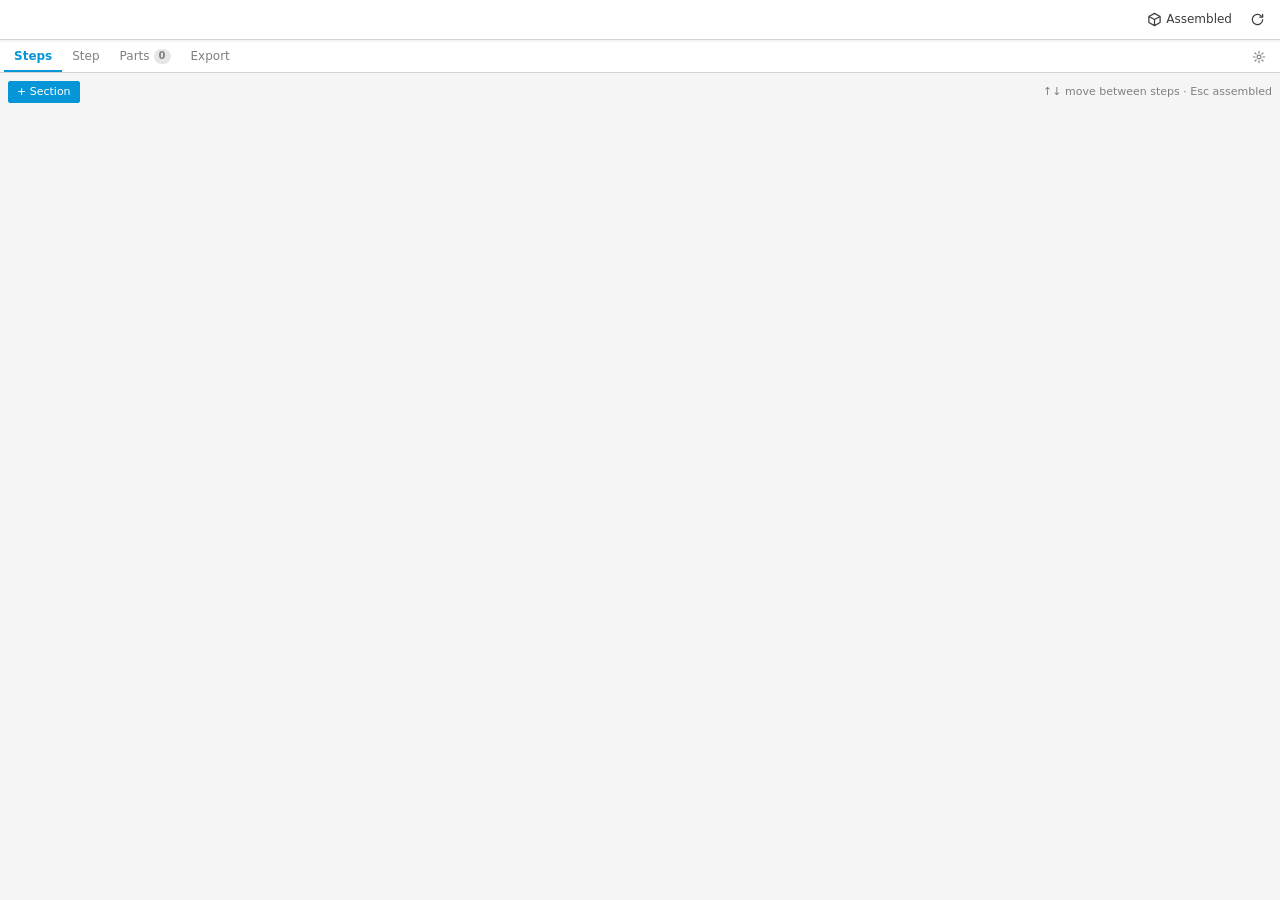
==== BuildBook/palette/index.html @ 8f027bb0 "BuildBook: split components into bodies; command fixes. Callouts: no box outline BuildBook - Split /" ====
<!DOCTYPE html>
<html lang="en">
<head>
<meta charset="utf-8">
<title>BuildBook</title>
<link rel="stylesheet" href="style.css">
</head>
<body>
  <header class="top">
    <input id="manualTitle" class="title-input" title="Manual title" spellcheck="false">
    <button id="btnAssembled" class="tb-btn" title="Leave the step view and show the model normally (Esc)">
      <svg viewBox="0 0 16 16"><path d="M8 1.5 14 4.8v6.4L8 14.5 2 11.2V4.8z M2 4.8 8 8l6-3.2 M8 8v6.5"/></svg>
      <span>Assembled</span>
    </button>
    <button id="btnRefresh" class="tb-btn icon" title="Re-read the design (after editing parts)">
      <svg viewBox="0 0 16 16"><path d="M13.5 8a5.5 5.5 0 1 1-1.6-3.9 M13.5 2.5v3h-3"/></svg>
    </button>
  </header>
  <div id="busy" class="busy"><div></div></div>

  <nav class="tabs" id="tabs">
    <button data-tab="steps" class="tab">Steps</button>
    <button data-tab="step" class="tab" id="tabStep">Step</button>
    <button data-tab="parts" class="tab">Parts <span id="unassignedCount" class="tab-count">0</span></button>
    <button data-tab="export" class="tab">Export</button>
    <button data-tab="settings" class="tab icon" title="Settings">
      <svg viewBox="0 0 16 16"><circle cx="8" cy="8" r="2.2"/><path d="M8 1.5v2 M8 12.5v2 M1.5 8h2 M12.5 8h2 M3.4 3.4l1.4 1.4 M11.2 11.2l1.4 1.4 M3.4 12.6l1.4-1.4 M11.2 4.8l1.4-1.4"/></svg>
    </button>
  </nav>

  <div id="error" class="msg error hidden"></div>
  <div id="notice" class="notice hidden" title="Click to dismiss"></div>
  <section id="warnings" class="warn hidden"></section>

  <!-- ============================================================ Steps -->
  <main class="pane" data-pane="steps">
    <div class="pane-bar">
      <button id="btnAddSection" class="btn primary small">+ Section</button>
      <span class="hint-inline">&uarr;&darr; move between steps &middot; Esc assembled</span>
    </div>
    <div id="tree"></div>
  </main>

  <!-- ============================================================ Step -->
  <main class="pane" data-pane="step">
    <div id="noStep" class="empty-state">
      <svg viewBox="0 0 16 16"><path d="M8 1.5 14 4.8v6.4L8 14.5 2 11.2V4.8z M2 4.8 8 8l6-3.2 M8 8v6.5"/></svg>
      <p>No step open.</p>
      <p class="sub">Open one from the <b>Steps</b> tab.</p>
    </div>

    <div id="stepPanel" class="hidden">
      <div class="step-head">
        <button id="btnPrevStep" class="tb-btn icon" title="Previous step (&uarr;)">
          <svg viewBox="0 0 16 16"><path d="M10 3 5 8l5 5"/></svg>
        </button>
        <div class="step-head-title">
          <div class="crumb" id="stepCrumb"></div>
          <div class="title" id="stepTitle">Step</div>
        </div>
        <span id="editBadge" class="badge hidden">Editing</span>
        <button id="btnNextStep" class="tb-btn icon" title="Next step (&darr;)">
          <svg viewBox="0 0 16 16"><path d="M6 3l5 5-5 5"/></svg>
        </button>
      </div>

      <!-- Options -->
      <section class="card">
        <div class="card-head"><h3>Step options</h3></div>
        <label class="check" title="Its parts are prepared here but installed later: in the steps after it they're treated as unassigned until a normal step includes them.">
          <input type="checkbox" id="stepPrep"> Preparation step</label>
        <div class="grid two">
          <div><label for="ctxEarlier">Earlier steps</label><select id="ctxEarlier"></select></div>
          <div><label for="ctxLater">Later steps</label><select id="ctxLater"></select></div>
        </div>
        <label for="stepDistance">Default explode distance</label>
        <div class="with-unit">
          <input id="stepDistance" title="Moves with a blank distance follow this. Leave blank to use the manual default.">
          <span class="unit" data-units></span>
        </div>
        <label for="stepRepeat">Repeat</label>
        <div class="with-unit">
          <input id="stepRepeat" type="number" min="1" max="999" step="1" value="1"
                 title="Do this step this many times (e.g. 4 for each corner). The manual says so; the section and full parts lists multiply its parts.">
          <span class="unit">times</span>
        </div>
        <label for="notes">Notes</label>
        <textarea id="notes" rows="3" placeholder="Instructions shown with this step in the manual"></textarea>
      </section>

      <!-- Explode moves -->
      <section class="card">
        <div class="card-head">
          <h3>Explode moves</h3>
          <div class="card-tools">
            <button id="btnShowAll" class="btn link hidden" title="Show the step with every move again">Show all</button>
            <button id="btnAddExplode" class="btn primary small" title="New move with the checked parts, or the Fusion selection. Goes after the move you're viewing.">+ Add move</button>
          </div>
        </div>
        <ul id="explodes" class="explodes"></ul>
        <p class="hint">Moves run top to bottom; a part in several moves continues from where it landed.
          Click a move to see the step up to it. Blank distance = step default.</p>
      </section>

      <!-- Parts -->
      <section class="card">
        <div class="card-head">
          <h3>Parts <span id="itemCount" class="count"></span></h3>
          <div class="card-tools">
            <button id="btnPick" class="btn small" title="Pick this step's parts on the full model: click selects, hover + H hides">Pick parts&hellip;</button>
            <button id="btnLines" class="btn small" title="Click trail lines to hide them">Edit lines&hellip;</button>
          </div>
        </div>
        <div class="items-head">
          <label class="check"><input type="checkbox" id="checkAll"> All</label>
          <div class="bulk">
            <button id="btnTrailOn" class="btn link" title="Trail lines on for checked parts, in every move">Lines on</button>
            <button id="btnTrailOff" class="btn link" title="Trail lines off for checked parts, in every move">Lines off</button>
            <button id="btnReset" class="btn link" title="Take checked parts out of every explode move (they stay in the step)">Unexplode</button>
            <button id="btnNoBom" class="btn link" title="Checked parts aren't counted in the section and full parts lists (e.g. brought in again from an earlier step); click again to count them">Not in BOM</button>
            <button id="btnRemove" class="btn link danger" title="Remove checked parts from this step">Remove</button>
          </div>
        </div>
        <ul id="items" class="list"></ul>
        <div class="inline-actions">
          <button id="btnAddSelected" class="btn link" title="Add the parts currently selected in the canvas or browser">+ Add current Fusion selection</button>
          <button id="btnSplit" class="btn link" title="Treat a multi-body part's bodies as separate parts (each can be in its own step, explode on its own and get its own parts-list line), or join them again. Uses the ticked parts, else the Fusion selection; every copy of that component follows.">Split / join bodies</button>
        </div>
      </section>

      <!-- View & image -->
      <section class="card">
        <div class="card-head"><h3>View &amp; image</h3></div>
        <div class="view-row">
          <div class="thumb big" id="stepThumb"></div>
          <div class="view-actions">
            <button id="btnSaveView" class="btn" title="Save the current camera as this step's view; opening the step goes there">Save view</button>
            <button id="btnGoView" class="btn" title="Go back to this step's saved view">Go to view</button>
            <button id="btnExportStep" class="btn primary" title="Save this step as a PNG in the export folder">Export PNG</button>
            <button id="btnAnnotate" class="btn" title="Draw arrows, lines, circles, boxes, text and numbered callouts on this step's picture">Annotate</button>
          </div>
        </div>
        <p class="hint" id="viewHint"></p>
      </section>

      <!-- Parts list (BOM preview) -->
      <section class="card">
        <div class="card-head"><h3>Parts list <span id="bomCount" class="count"></span></h3></div>
        <p class="hint">As the PDF lists them for this step.</p>
        <div id="stepBom"></div>
      </section>

    </div>
  </main>

  <!-- ============================================================ Parts (unassigned) -->
  <main class="pane" data-pane="parts">
    <p class="hint">Parts not in any step yet. Check some and add them to the open step.</p>
    <div class="pane-bar">
      <input id="unassignedFilter" class="grow" placeholder="Filter parts">
      <button id="btnAddChecked" class="btn primary small">+ Add to step</button>
    </div>
    <ul id="unassigned" class="list"></ul>
  </main>

  <!-- ============================================================ Export -->
  <main class="pane" data-pane="export">
    <section class="card">
      <div class="card-head"><h3>Images</h3></div>
      <p class="hint">Each step exports as <b>Section N - Step N - Step name.png</b> at its saved view
        (step numbers count within their section).</p>
      <div class="grid two">
        <div><label for="setRatio">Crop ratio</label><select id="setRatio" title="Shape of every exported image. Match viewport = what you see."></select></div>
        <div><label for="setImgW">Width (px)</label><input id="setImgW" type="number" min="200" max="8000" step="100" title="Height follows the crop ratio"></div>
      </div>
      <label class="check"><input type="checkbox" id="setTransparent"> Transparent background</label>
      <label class="check"><input type="checkbox" id="setShowFrame"> Show crop frame on screen</label>
    </section>
    <section class="card">
      <div class="card-head"><h3>Folder</h3></div>
      <div class="folder" id="exportFolder"></div>
      <div class="inline-actions">
        <button id="btnChangeFolder" class="btn link">Change&hellip;</button>
        <button id="btnOpenFolder" class="btn link">Open folder</button>
      </div>
      <label class="check"><input type="checkbox" id="setAskFolder"> Ask for a folder on every export</label>
    </section>
    <div class="actions-row">
      <button id="btnExportAll" class="btn primary" title="Save every step's image to the folder above">Export all steps</button>
      <button id="btnExportAllTo" class="btn" title="Pick a folder, then save every step's image there">Export all to&hellip;</button>
    </div>
    <section class="card">
      <div class="card-head"><h3>PDF manual</h3></div>
      <p class="hint">Cover with contents, each section's page (title, picture, parts), its steps (name, notes,
        picture, parts) and the full parts list. Section pictures: the picture button on a section's header.</p>
      <label class="check"><input type="checkbox" id="setCoverPic"> Cover picture of the whole assembly</label>
      <div class="inline-actions" id="coverActions">
        <div class="thumb big" id="coverThumb" title="Cover picture preview (updates when you save its view or annotate it)"></div>
        <button class="btn link" data-pic="pictureView" title="Save the current camera as the cover picture's view">Save view</button>
        <button class="btn link" data-pic="pictureGo" title="Show the whole assembly at the cover's view">Go to view</button>
        <button class="btn link" data-pic="annotate" title="Draw on the cover picture">Annotate</button>
        <span class="sub" id="coverInfo"></span>
      </div>
      <div class="actions-row">
        <button id="btnExportPdf" class="btn primary" title="Render every picture and write the manual as a PDF">Export PDF manual</button>
      </div>
    </section>
  </main>

  <!-- ============================================================ Settings -->
  <main class="pane" data-pane="settings">
    <section class="card">
      <div class="card-head"><h3>Step views</h3></div>
      <div class="grid two">
        <div><label for="setEarlier">Earlier steps</label><select id="setEarlier"></select></div>
        <div><label for="setLater">Later steps</label><select id="setLater"></select></div>
      </div>
      <div class="grid two">
        <div><label for="setUnassigned">Unassigned parts</label><select id="setUnassigned"></select></div>
        <div><label for="setGhost">Ghost opacity</label><input id="setGhost" type="number" min="0.05" max="0.9" step="0.05"></div>
      </div>
      <label for="setDistance">Default explode distance</label>
      <div class="with-unit"><input id="setDistance"><span class="unit" data-units></span></div>
      <label class="check"><input type="checkbox" id="setEdges"> Draw edges on exploded parts</label>
      <label class="check" title="e.g. &quot;ISO 4762 Socket Head Cap Screw M3 x 12&quot; shows as M3x12 SHCS; the full name stays underneath">
        <input type="checkbox" id="setShortHw"> Short hardware names (M3x12 SHCS)</label>
    </section>
    <section class="card">
      <div class="card-head"><h3>Trail lines</h3></div>
      <div class="grid three">
        <div><label for="setTrailColor">Colour</label><input id="setTrailColor" type="color"></div>
        <div><label for="setTrailWeight">Weight</label><input id="setTrailWeight" type="number" min="0.5" max="6" step="0.5"></div>
        <div><label for="setTrailStyle">Style</label>
          <select id="setTrailStyle">
            <option value="dashed">Dashed</option><option value="center">Center</option>
            <option value="dotted">Dotted</option><option value="solid">Solid</option>
          </select>
        </div>
      </div>
    </section>
    <section class="card">
      <div class="card-head"><h3>Manual</h3></div>
      <div class="actions-row">
        <button id="btnExportManual" class="btn" title="Save this manual (sections, steps, explodes, views, settings) to a .json file">Export manual</button>
        <button id="btnImportManual" class="btn" title="Replace this design's manual with one from a .json file, e.g. onto an older version">Import manual</button>
      </div>
      <button id="btnLeftovers" class="btn link" title="Delete stray exploded/ghost graphics left in the canvas. Never touches the model.">Remove leftover graphics</button>
    </section>
    <p class="hint footer-hint">The model never moves: exploded views are drawn on top. Click <b>Assembled</b> before editing parts.</p>
  </main>

<script src="annot_draw.js"></script>
<script src="app.js"></script>
</body>
</html>
---- BuildBook/palette/style.css ----
/* BuildBook panel, styled after Fusion's own UI: light grey panels, blue
 * accent, compact 12px controls, flat 2px corners, line icons. Follows the
 * system light/dark setting (Fusion's dark theme). */

:root {
  --bg: #f5f5f5; --surface: #ffffff; --fg: #3c3c3c; --muted: #808080;
  --line: #d4d4d4; --line-soft: #e6e6e6; --hover: #ebebeb;
  --accent: #0696d7; --accent-hover: #0580b8; --accent-soft: #e1f2fb; --on-accent: #ffffff;
  --danger: #d9463e; --ok: #3c9a2e; --warn-bg: #fff6dc; --warn-line: #e8c96a;
  --shadow: 0 1px 2px rgba(0, 0, 0, .06);
  --radius: 2px;
}
@media (prefers-color-scheme: dark) {
  :root {
    --bg: #2b2b2b; --surface: #353535; --fg: #e2e2e2; --muted: #9c9c9c;
    --line: #4a4a4a; --line-soft: #3f3f3f; --hover: #3f3f3f;
    --accent: #3aa3e3; --accent-hover: #5cb4ea; --accent-soft: #22435a; --on-accent: #ffffff;
    --danger: #ef6b64; --ok: #6cc05e; --warn-bg: #3d3520; --warn-line: #7a6326;
    --shadow: none;
  }
}

* { box-sizing: border-box; }
html, body { height: 100%; }
body {
  margin: 0; background: var(--bg); color: var(--fg);
  font: 12px/1.45 "Segoe UI", "Artifakt Element", system-ui, sans-serif;
  display: flex; flex-direction: column; overflow: hidden;
}
.hidden { display: none !important; }
svg { width: 14px; height: 14px; fill: none; stroke: currentColor; stroke-width: 1.3;
      stroke-linecap: round; stroke-linejoin: round; flex: none; }

/* ------------------------------------------------------------ controls */
label { display: block; font-size: 11px; color: var(--muted); margin: 8px 0 3px; }
label.check { display: flex; align-items: center; gap: 6px; color: var(--fg); font-size: 12px; margin: 6px 0; cursor: pointer; }
input, select, textarea {
  font: inherit; color: var(--fg); background: var(--surface);
  border: 1px solid var(--line); border-radius: var(--radius); padding: 3px 6px; min-height: 24px;
}
input:focus, select:focus, textarea:focus { outline: none; border-color: var(--accent); box-shadow: 0 0 0 1px var(--accent); }
select, textarea { width: 100%; }
input[type=number] { width: 100%; }
input[type=checkbox] { accent-color: var(--accent); margin: 0; min-height: 0; width: 13px; height: 13px; }
input[type=color] { padding: 1px; height: 24px; width: 100%; }
textarea { resize: vertical; }
.grow { flex: 1; min-width: 0; }

.btn {
  font: inherit; cursor: pointer; white-space: nowrap; min-height: 24px;
  border: 1px solid var(--line); border-radius: var(--radius); padding: 2px 10px;
  background: var(--surface); color: var(--fg);
}
.btn:hover { background: var(--hover); }
.btn.primary { background: var(--accent); border-color: var(--accent); color: var(--on-accent); }
.btn.primary:hover { background: var(--accent-hover); border-color: var(--accent-hover); }
.btn.small { min-height: 22px; padding: 1px 8px; font-size: 11px; }
.btn.link { background: none; border-color: transparent; color: var(--accent); padding: 2px 4px; }
.btn.link:hover { text-decoration: underline; background: none; }
.btn.link.danger { color: var(--danger); }
.btn:disabled { opacity: .45; cursor: default; }
.btn:disabled:hover { background: var(--surface); }
.btn.primary:disabled:hover { background: var(--accent); }

.icon-btn { background: none; border: none; color: var(--muted); padding: 2px 4px; cursor: pointer;
            border-radius: var(--radius); display: inline-flex; align-items: center; font-size: 12px; }
.icon-btn:hover { color: var(--fg); background: var(--hover); }
.icon-btn.danger:hover { color: var(--danger); }

/* ------------------------------------------------------------ header, busy, tabs */
.top { display: flex; align-items: center; gap: 4px; padding: 6px 8px; background: var(--surface);
       border-bottom: 1px solid var(--line); flex: none; }
.title-input { flex: 1; min-width: 0; font-size: 13px; font-weight: 600; border-color: transparent; background: none; }
.title-input:hover { border-color: var(--line); }
.tb-btn { display: inline-flex; align-items: center; gap: 4px; background: none; border: 1px solid transparent;
          border-radius: var(--radius); color: var(--fg); padding: 3px 6px; cursor: pointer; font: inherit; }
.tb-btn:hover { background: var(--hover); border-color: var(--line); }
.tb-btn:disabled { opacity: .35; cursor: default; }
.tb-btn:disabled:hover { background: none; border-color: transparent; }
.tb-btn svg { width: 15px; height: 15px; }

.busy { height: 2px; background: transparent; overflow: hidden; flex: none; }
.busy.on { background: var(--accent-soft); }
.busy.on div { height: 100%; width: 35%; background: var(--accent); animation: busy 1s ease-in-out infinite; }
@keyframes busy { 0% { transform: translateX(-100%); } 100% { transform: translateX(300%); } }

.tabs { display: flex; background: var(--surface); border-bottom: 1px solid var(--line); flex: none; padding: 0 4px; }
.tab { background: none; border: none; border-bottom: 2px solid transparent; color: var(--muted); font: inherit;
       padding: 6px 10px 5px; cursor: pointer; display: inline-flex; align-items: center; gap: 4px; }
.tab:hover { color: var(--fg); }
.tab.active { color: var(--accent); border-bottom-color: var(--accent); font-weight: 600; }
.tab.icon { margin-left: auto; }
.tab:disabled { opacity: .4; cursor: default; }
.tab-count, .count { background: var(--line-soft); color: var(--muted); border-radius: 8px; padding: 0 5px;
                     font-size: 10px; font-weight: 600; }
.tab.active .tab-count { background: var(--accent-soft); color: var(--accent); }

/* ------------------------------------------------------------ panes, cards */
.pane { flex: 1; overflow-y: auto; padding: 8px; display: none; }
.pane.active { display: block; }
.pane-bar { display: flex; align-items: center; gap: 6px; margin-bottom: 8px; }
.hint-inline { color: var(--muted); font-size: 11px; margin-left: auto; }
.card { background: var(--surface); border: 1px solid var(--line); border-radius: var(--radius);
        box-shadow: var(--shadow); padding: 8px 10px 10px; margin-bottom: 8px; }
.card-head { display: flex; align-items: center; justify-content: space-between; gap: 6px; margin-bottom: 4px; }
.card-head h3 { margin: 0; font-size: 11px; text-transform: uppercase; letter-spacing: .04em; color: var(--muted); font-weight: 600; }
.card-tools { display: flex; gap: 4px; align-items: center; }
.grid { display: grid; gap: 0 8px; }
.grid.two { grid-template-columns: 1fr 1fr; }
.grid.three { grid-template-columns: 1fr 1fr 1fr; }
.with-unit { display: flex; align-items: center; gap: 6px; }
.with-unit input { flex: 1; }
.unit { color: var(--muted); font-size: 11px; }
.hint { color: var(--muted); font-size: 11px; margin: 6px 0 0; }
.footer-hint { text-align: center; margin: 12px 0 4px; }
.actions-row { display: flex; gap: 6px; flex-wrap: wrap; margin: 6px 0; }
.inline-actions { display: flex; gap: 4px; margin: 2px 0 2px -4px; }
.folder { font-size: 11px; background: var(--bg); border: 1px solid var(--line); border-radius: var(--radius);
          padding: 3px 6px; overflow: hidden; text-overflow: ellipsis; white-space: nowrap; direction: rtl; text-align: left; }
.msg { padding: 16px 8px; color: var(--muted); text-align: center; }
.msg.error { color: var(--danger); }
.notice { margin: 6px 8px 0; background: var(--accent-soft); border-left: 3px solid var(--accent);
          padding: 5px 8px; font-size: 11px; cursor: pointer; word-break: break-word; flex: none; }
.warn { margin: 6px 8px 0; background: var(--warn-bg); border-left: 3px solid var(--warn-line);
        padding: 5px 8px; font-size: 11px; flex: none; }
.warn ul { margin: 2px 0 0; padding-left: 16px; }
.empty-state { text-align: center; color: var(--muted); padding: 40px 12px; }
.empty-state svg { width: 32px; height: 32px; stroke-width: 1; }
.empty-state p { margin: 6px 0 0; }
.sub { color: var(--muted); font-size: 11px; }
.badge { background: var(--accent-soft); color: var(--accent); border-radius: 8px; padding: 0 6px; font-size: 10px; font-weight: 600; }

/* ------------------------------------------------------------ steps tree */
.section { background: var(--surface); border: 1px solid var(--line); border-radius: var(--radius);
           box-shadow: var(--shadow); margin-bottom: 8px; }
.section-head { display: flex; align-items: center; gap: 4px; padding: 5px 6px; border-bottom: 1px solid var(--line-soft); }
.section.collapsed .section-head { border-bottom: none; }
.section-head .chev { color: var(--muted); cursor: pointer; }
.section-head .chev svg { width: 12px; height: 12px; transition: transform .1s; }
.section.collapsed .chev svg { transform: rotate(-90deg); }
.section-head .name { font-weight: 600; flex: 1; min-width: 0; overflow: hidden; text-overflow: ellipsis; white-space: nowrap; cursor: default; }
.progress { display: flex; gap: 6px; color: var(--muted); font-size: 10px; white-space: nowrap; }
.progress span { display: inline-flex; align-items: center; gap: 2px; }
.progress .done { color: var(--ok); }
.progress svg { width: 11px; height: 11px; }
.steps { padding: 2px 0 2px 16px; }   /* steps sit in under their section */
.section.collapsed .steps { display: none; }
.step { display: flex; align-items: center; gap: 6px; padding: 3px 6px 3px 2px; cursor: pointer; border-left: 3px solid transparent; }
.step:hover { background: var(--hover); }
.step.active { background: var(--accent-soft); border-left-color: var(--accent); }
.step .grip { color: var(--muted); cursor: grab; user-select: none; font-size: 10px; letter-spacing: -2px; padding: 0 2px; opacity: 0; }
.step:hover .grip { opacity: .7; }
.thumb { width: 44px; height: 28px; border: 1px solid var(--line); border-radius: var(--radius); background: var(--bg) center / cover no-repeat;
         display: flex; align-items: center; justify-content: center; color: var(--muted); font-size: 10px; flex: none; }
.thumb.big { width: 128px; height: 80px; font-size: 11px; }
.step .num { color: var(--muted); font-variant-numeric: tabular-nums; font-size: 11px; width: 16px; text-align: right; }
.step .name { flex: 1; min-width: 0; overflow: hidden; text-overflow: ellipsis; white-space: nowrap; }
.step .meta { color: var(--muted); font-size: 11px; }
.status-icons { display: inline-flex; gap: 3px; color: var(--muted); }
.status-icons .off { opacity: .3; }
.status-icons .on { color: var(--accent); }
.status-icons .ok { color: var(--ok); }
.prep-tag { font-size: 9px; color: var(--accent); border: 1px solid var(--accent); border-radius: 6px; padding: 0 4px; text-transform: uppercase; }
.tools { display: none; gap: 0; }
.section-head:hover .tools, .step:hover .tools { display: flex; }
.tools button { background: none; border: none; color: var(--muted); padding: 0 3px; font-size: 11px; cursor: pointer; }
.tools button:hover { color: var(--fg); }
.tools button.danger:hover { color: var(--danger); }
.empty { color: var(--muted); font-size: 11px; padding: 6px 10px; }
.rename { width: 100%; }

/* ------------------------------------------------------------ step head */
.step-head { display: flex; align-items: center; gap: 4px; margin-bottom: 8px; }
.step-head-title { flex: 1; min-width: 0; text-align: center; }
.step-head .crumb { color: var(--muted); font-size: 10px; text-transform: uppercase; letter-spacing: .04em; }
.step-head .title { font-weight: 600; font-size: 13px; overflow: hidden; text-overflow: ellipsis; white-space: nowrap; }

/* ------------------------------------------------------------ lists (parts, unassigned) */
.items-head { display: flex; justify-content: space-between; align-items: center; margin: 2px 0 4px; }
.bulk { display: flex; }
ul.list { list-style: none; margin: 0 0 4px; padding: 0; border: 1px solid var(--line-soft); border-radius: var(--radius);
          max-height: 340px; overflow-y: auto; background: var(--surface); }
ul.list:empty::after { content: "Nothing here yet"; display: block; color: var(--muted); font-size: 11px; padding: 8px; text-align: center; }
ul.list li { display: flex; align-items: center; gap: 8px; padding: 3px 8px; border-bottom: 1px solid var(--line-soft); }
ul.list li:last-child { border-bottom: none; }
ul.list li:hover { background: var(--hover); }
ul.list li .name { flex: 1; min-width: 0; cursor: pointer; }
ul.list li .name div { overflow: hidden; text-overflow: ellipsis; white-space: nowrap; }
ul.list li.missing .name { color: var(--danger); text-decoration: line-through; }
.in-moves { font-size: 10px; color: var(--muted); white-space: nowrap; }
.anchor-btn.on { color: var(--accent); }

/* ------------------------------------------------------------ explode moves */
ul.explodes { list-style: none; margin: 0; padding: 0; }
ul.explodes li.empty { padding: 8px 2px; }
li.ex { border: 1px solid transparent; border-radius: var(--radius); }
li.ex.active { background: var(--accent-soft); border-color: var(--accent); }
li.ex.dragging { opacity: .35; }
.ex-row { display: flex; align-items: center; gap: 4px; padding: 2px; }
.ex-row:hover { background: var(--hover); }
li.ex.active .ex-row:hover { background: transparent; }
.ex-row .grip { color: var(--muted); cursor: grab; user-select: none; font-size: 10px; letter-spacing: -2px; opacity: .4; }
.ex-row:hover .grip { opacity: 1; }
.ex-row .num { color: var(--muted); font-size: 11px; width: 14px; text-align: right; font-variant-numeric: tabular-nums; }
.ex-row .name { flex: 1; min-width: 0; overflow: hidden; text-overflow: ellipsis; white-space: nowrap; cursor: pointer; }
.ex-row select.ex-axis { width: 60px; padding: 1px 3px; min-height: 22px; font-size: 11px; }
.dist-input { width: 56px; text-align: right; padding: 1px 5px; min-height: 22px; font-variant-numeric: tabular-nums; }
.dist-input.own { font-weight: 600; color: var(--accent); border-color: var(--accent); }
.trail-toggle { background: transparent; border: 1px solid var(--line); color: var(--muted); padding: 2px 4px;
                line-height: 0; border-radius: var(--radius); cursor: pointer; }
.trail-toggle svg { width: 20px; height: 9px; }
.trail-toggle.on { color: var(--accent); border-color: var(--accent); }
.trail-toggle.partial { color: var(--accent); border-style: dashed; opacity: .75; }
.ex-parts { margin: 0 0 4px 30px; border-left: 2px solid var(--line); padding-left: 8px; }
.ex-part { display: flex; align-items: center; gap: 6px; padding: 2px 0; }
.ex-part .mdir { flex: 1; font-size: 11px; overflow: hidden; text-overflow: ellipsis; white-space: nowrap; cursor: pointer; }
.ex-part select { width: auto; font-size: 11px; padding: 1px 4px; min-height: 22px; }
.ex-part.missing .mdir { color: var(--danger); text-decoration: line-through; }

/* ------------------------------------------------------------ view & image */
.view-row { display: flex; gap: 10px; align-items: flex-start; }
.view-actions { display: flex; flex-direction: column; gap: 4px; flex: 1; }
.view-actions .btn { width: 100%; }

/* ------------------------------------------------------------ drag */
body.is-dragging, body.is-dragging * { cursor: grabbing !important; user-select: none; }
.drop-line { position: absolute; height: 2px; background: var(--accent); pointer-events: none; display: none; z-index: 10; }

/* Section picture row (section header's picture button) */
.sec-picture { display: flex; align-items: center; gap: 4px; padding: 3px 8px 3px 8px; border-bottom: 1px solid var(--line-soft); font-size: 11px; color: var(--muted); }
.sec-picture svg { width: 13px; height: 13px; }
.sec-picture .spacer { flex: 1; }
.sec-picture { white-space: nowrap; }
.section-head .tools button.on { color: var(--accent); }

/* Step tab: parts list preview */
.bom-table { width: 100%; border-collapse: collapse; font-size: 12px; }
.bom-table th { text-align: left; font-size: 10px; color: var(--muted); font-weight: 600; padding: 3px 6px;
                background: var(--bg); border-bottom: 1px solid var(--line); }
.bom-table td { padding: 3px 6px; border-bottom: 1px solid var(--line-soft); }
.bom-table tr:nth-child(even) td { background: var(--bg); }
.bom-table .q { text-align: right; width: 38px; font-variant-numeric: tabular-nums; font-weight: 600; }
.bom-table tr.missing td { color: var(--danger); }

/* Parts not counted in the BOM (brought in again from another step) */
.nobom-tag { font-size: 9px; text-transform: uppercase; letter-spacing: .03em; color: var(--muted);
             border: 1px solid var(--line); border-radius: 8px; padding: 0 5px; margin-left: 4px; white-space: nowrap; }
#items li.no-bom .name > div:first-child { color: var(--muted); }
.bom-table tr.elsewhere td { color: var(--muted); }
.bom-table tr.hw-head td { background: none; color: var(--accent); font-size: 10px; font-weight: 600;
                           text-transform: uppercase; letter-spacing: .04em; padding-top: 8px; }
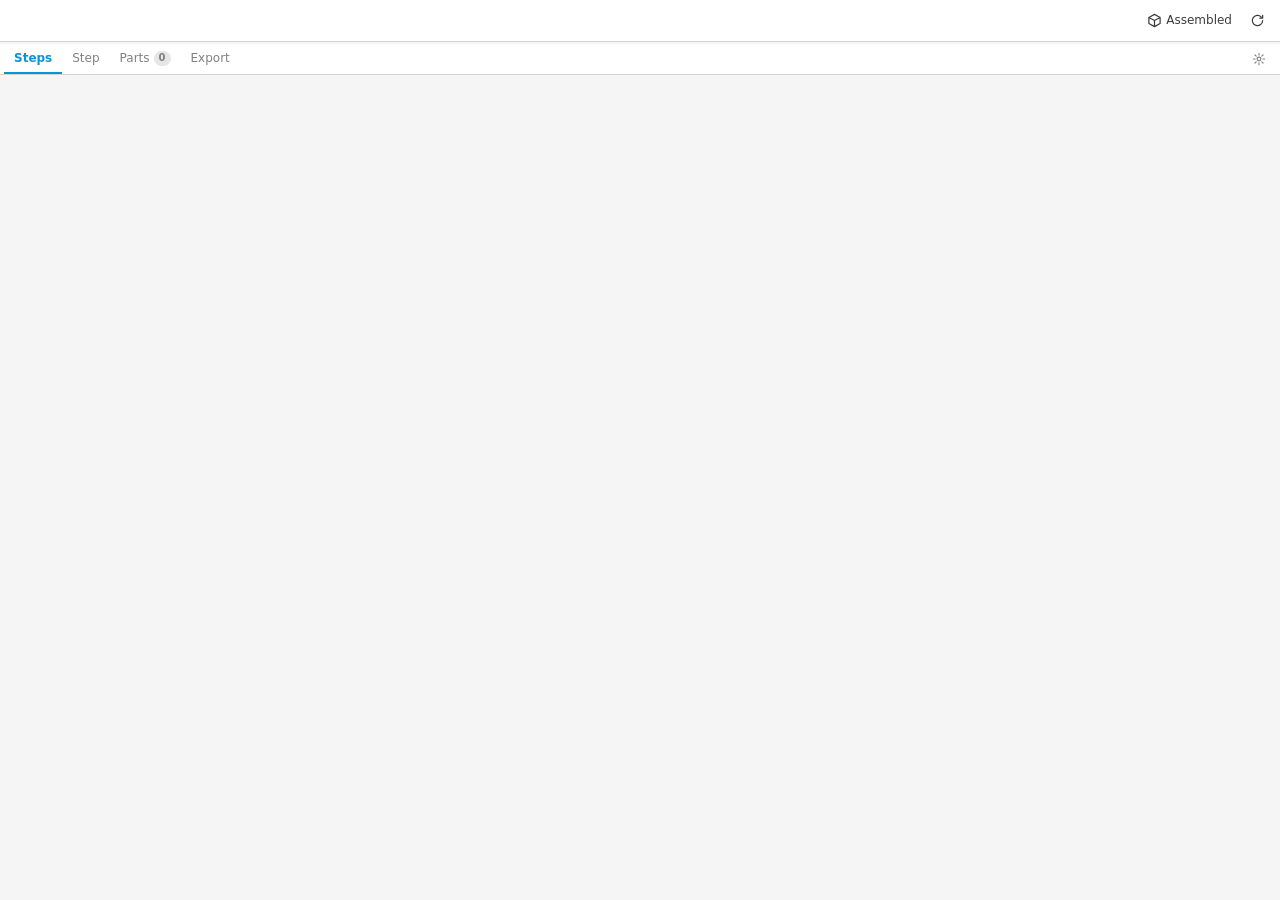
==== commit 96e10492: "BuildBook: part pictures, assembly picking, quieter UI - Part thumbnails in the parts lists (drawn f" ====
--- a/BuildBook/palette/index.html
+++ b/BuildBook/palette/index.html
@@ -1,255 +1,266 @@
-<!DOCTYPE html>
-<html lang="en">
-<head>
-<meta charset="utf-8">
-<title>BuildBook</title>
-<link rel="stylesheet" href="style.css">
-</head>
-<body>
-  <header class="top">
-    <input id="manualTitle" class="title-input" title="Manual title" spellcheck="false">
-    <button id="btnAssembled" class="tb-btn" title="Leave the step view and show the model normally (Esc)">
-      <svg viewBox="0 0 16 16"><path d="M8 1.5 14 4.8v6.4L8 14.5 2 11.2V4.8z M2 4.8 8 8l6-3.2 M8 8v6.5"/></svg>
-      <span>Assembled</span>
-    </button>
-    <button id="btnRefresh" class="tb-btn icon" title="Re-read the design (after editing parts)">
-      <svg viewBox="0 0 16 16"><path d="M13.5 8a5.5 5.5 0 1 1-1.6-3.9 M13.5 2.5v3h-3"/></svg>
-    </button>
-  </header>
-  <div id="busy" class="busy"><div></div></div>
-
-  <nav class="tabs" id="tabs">
-    <button data-tab="steps" class="tab">Steps</button>
-    <button data-tab="step" class="tab" id="tabStep">Step</button>
-    <button data-tab="parts" class="tab">Parts <span id="unassignedCount" class="tab-count">0</span></button>
-    <button data-tab="export" class="tab">Export</button>
-    <button data-tab="settings" class="tab icon" title="Settings">
-      <svg viewBox="0 0 16 16"><circle cx="8" cy="8" r="2.2"/><path d="M8 1.5v2 M8 12.5v2 M1.5 8h2 M12.5 8h2 M3.4 3.4l1.4 1.4 M11.2 11.2l1.4 1.4 M3.4 12.6l1.4-1.4 M11.2 4.8l1.4-1.4"/></svg>
-    </button>
-  </nav>
-
-  <div id="error" class="msg error hidden"></div>
-  <div id="notice" class="notice hidden" title="Click to dismiss"></div>
-  <section id="warnings" class="warn hidden"></section>
-
-  <!-- ============================================================ Steps -->
-  <main class="pane" data-pane="steps">
-    <div class="pane-bar">
-      <button id="btnAddSection" class="btn primary small">+ Section</button>
-      <span class="hint-inline">&uarr;&darr; move between steps &middot; Esc assembled</span>
-    </div>
-    <div id="tree"></div>
-  </main>
-
-  <!-- ============================================================ Step -->
-  <main class="pane" data-pane="step">
-    <div id="noStep" class="empty-state">
-      <svg viewBox="0 0 16 16"><path d="M8 1.5 14 4.8v6.4L8 14.5 2 11.2V4.8z M2 4.8 8 8l6-3.2 M8 8v6.5"/></svg>
-      <p>No step open.</p>
-      <p class="sub">Open one from the <b>Steps</b> tab.</p>
-    </div>
-
-    <div id="stepPanel" class="hidden">
-      <div class="step-head">
-        <button id="btnPrevStep" class="tb-btn icon" title="Previous step (&uarr;)">
-          <svg viewBox="0 0 16 16"><path d="M10 3 5 8l5 5"/></svg>
-        </button>
-        <div class="step-head-title">
-          <div class="crumb" id="stepCrumb"></div>
-          <div class="title" id="stepTitle">Step</div>
-        </div>
-        <span id="editBadge" class="badge hidden">Editing</span>
-        <button id="btnNextStep" class="tb-btn icon" title="Next step (&darr;)">
-          <svg viewBox="0 0 16 16"><path d="M6 3l5 5-5 5"/></svg>
-        </button>
-      </div>
-
-      <!-- Options -->
-      <section class="card">
-        <div class="card-head"><h3>Step options</h3></div>
-        <label class="check" title="Its parts are prepared here but installed later: in the steps after it they're treated as unassigned until a normal step includes them.">
-          <input type="checkbox" id="stepPrep"> Preparation step</label>
-        <div class="grid two">
-          <div><label for="ctxEarlier">Earlier steps</label><select id="ctxEarlier"></select></div>
-          <div><label for="ctxLater">Later steps</label><select id="ctxLater"></select></div>
-        </div>
-        <label for="stepDistance">Default explode distance</label>
-        <div class="with-unit">
-          <input id="stepDistance" title="Moves with a blank distance follow this. Leave blank to use the manual default.">
-          <span class="unit" data-units></span>
-        </div>
-        <label for="stepRepeat">Repeat</label>
-        <div class="with-unit">
-          <input id="stepRepeat" type="number" min="1" max="999" step="1" value="1"
-                 title="Do this step this many times (e.g. 4 for each corner). The manual says so; the section and full parts lists multiply its parts.">
-          <span class="unit">times</span>
-        </div>
-        <label for="notes">Notes</label>
-        <textarea id="notes" rows="3" placeholder="Instructions shown with this step in the manual"></textarea>
-      </section>
-
-      <!-- Explode moves -->
-      <section class="card">
-        <div class="card-head">
-          <h3>Explode moves</h3>
-          <div class="card-tools">
-            <button id="btnShowAll" class="btn link hidden" title="Show the step with every move again">Show all</button>
-            <button id="btnAddExplode" class="btn primary small" title="New move with the checked parts, or the Fusion selection. Goes after the move you're viewing.">+ Add move</button>
-          </div>
-        </div>
-        <ul id="explodes" class="explodes"></ul>
-        <p class="hint">Moves run top to bottom; a part in several moves continues from where it landed.
-          Click a move to see the step up to it. Blank distance = step default.</p>
-      </section>
-
-      <!-- Parts -->
-      <section class="card">
-        <div class="card-head">
-          <h3>Parts <span id="itemCount" class="count"></span></h3>
-          <div class="card-tools">
-            <button id="btnPick" class="btn small" title="Pick this step's parts on the full model: click selects, hover + H hides">Pick parts&hellip;</button>
-            <button id="btnLines" class="btn small" title="Click trail lines to hide them">Edit lines&hellip;</button>
-          </div>
-        </div>
-        <div class="items-head">
-          <label class="check"><input type="checkbox" id="checkAll"> All</label>
-          <div class="bulk">
-            <button id="btnTrailOn" class="btn link" title="Trail lines on for checked parts, in every move">Lines on</button>
-            <button id="btnTrailOff" class="btn link" title="Trail lines off for checked parts, in every move">Lines off</button>
-            <button id="btnReset" class="btn link" title="Take checked parts out of every explode move (they stay in the step)">Unexplode</button>
-            <button id="btnNoBom" class="btn link" title="Checked parts aren't counted in the section and full parts lists (e.g. brought in again from an earlier step); click again to count them">Not in BOM</button>
-            <button id="btnRemove" class="btn link danger" title="Remove checked parts from this step">Remove</button>
-          </div>
-        </div>
-        <ul id="items" class="list"></ul>
-        <div class="inline-actions">
-          <button id="btnAddSelected" class="btn link" title="Add the parts currently selected in the canvas or browser">+ Add current Fusion selection</button>
-          <button id="btnSplit" class="btn link" title="Treat a multi-body part's bodies as separate parts (each can be in its own step, explode on its own and get its own parts-list line), or join them again. Uses the ticked parts, else the Fusion selection; every copy of that component follows.">Split / join bodies</button>
-        </div>
-      </section>
-
-      <!-- View & image -->
-      <section class="card">
-        <div class="card-head"><h3>View &amp; image</h3></div>
-        <div class="view-row">
-          <div class="thumb big" id="stepThumb"></div>
-          <div class="view-actions">
-            <button id="btnSaveView" class="btn" title="Save the current camera as this step's view; opening the step goes there">Save view</button>
-            <button id="btnGoView" class="btn" title="Go back to this step's saved view">Go to view</button>
-            <button id="btnExportStep" class="btn primary" title="Save this step as a PNG in the export folder">Export PNG</button>
-            <button id="btnAnnotate" class="btn" title="Draw arrows, lines, circles, boxes, text and numbered callouts on this step's picture">Annotate</button>
-          </div>
-        </div>
-        <p class="hint" id="viewHint"></p>
-      </section>
-
-      <!-- Parts list (BOM preview) -->
-      <section class="card">
-        <div class="card-head"><h3>Parts list <span id="bomCount" class="count"></span></h3></div>
-        <p class="hint">As the PDF lists them for this step.</p>
-        <div id="stepBom"></div>
-      </section>
-
-    </div>
-  </main>
-
-  <!-- ============================================================ Parts (unassigned) -->
-  <main class="pane" data-pane="parts">
-    <p class="hint">Parts not in any step yet. Check some and add them to the open step.</p>
-    <div class="pane-bar">
-      <input id="unassignedFilter" class="grow" placeholder="Filter parts">
-      <button id="btnAddChecked" class="btn primary small">+ Add to step</button>
-    </div>
-    <ul id="unassigned" class="list"></ul>
-  </main>
-
-  <!-- ============================================================ Export -->
-  <main class="pane" data-pane="export">
-    <section class="card">
-      <div class="card-head"><h3>Images</h3></div>
-      <p class="hint">Each step exports as <b>Section N - Step N - Step name.png</b> at its saved view
-        (step numbers count within their section).</p>
-      <div class="grid two">
-        <div><label for="setRatio">Crop ratio</label><select id="setRatio" title="Shape of every exported image. Match viewport = what you see."></select></div>
-        <div><label for="setImgW">Width (px)</label><input id="setImgW" type="number" min="200" max="8000" step="100" title="Height follows the crop ratio"></div>
-      </div>
-      <label class="check"><input type="checkbox" id="setTransparent"> Transparent background</label>
-      <label class="check"><input type="checkbox" id="setShowFrame"> Show crop frame on screen</label>
-    </section>
-    <section class="card">
-      <div class="card-head"><h3>Folder</h3></div>
-      <div class="folder" id="exportFolder"></div>
-      <div class="inline-actions">
-        <button id="btnChangeFolder" class="btn link">Change&hellip;</button>
-        <button id="btnOpenFolder" class="btn link">Open folder</button>
-      </div>
-      <label class="check"><input type="checkbox" id="setAskFolder"> Ask for a folder on every export</label>
-    </section>
-    <div class="actions-row">
-      <button id="btnExportAll" class="btn primary" title="Save every step's image to the folder above">Export all steps</button>
-      <button id="btnExportAllTo" class="btn" title="Pick a folder, then save every step's image there">Export all to&hellip;</button>
-    </div>
-    <section class="card">
-      <div class="card-head"><h3>PDF manual</h3></div>
-      <p class="hint">Cover with contents, each section's page (title, picture, parts), its steps (name, notes,
-        picture, parts) and the full parts list. Section pictures: the picture button on a section's header.</p>
-      <label class="check"><input type="checkbox" id="setCoverPic"> Cover picture of the whole assembly</label>
-      <div class="inline-actions" id="coverActions">
-        <div class="thumb big" id="coverThumb" title="Cover picture preview (updates when you save its view or annotate it)"></div>
-        <button class="btn link" data-pic="pictureView" title="Save the current camera as the cover picture's view">Save view</button>
-        <button class="btn link" data-pic="pictureGo" title="Show the whole assembly at the cover's view">Go to view</button>
-        <button class="btn link" data-pic="annotate" title="Draw on the cover picture">Annotate</button>
-        <span class="sub" id="coverInfo"></span>
-      </div>
-      <div class="actions-row">
-        <button id="btnExportPdf" class="btn primary" title="Render every picture and write the manual as a PDF">Export PDF manual</button>
-      </div>
-    </section>
-  </main>
-
-  <!-- ============================================================ Settings -->
-  <main class="pane" data-pane="settings">
-    <section class="card">
-      <div class="card-head"><h3>Step views</h3></div>
-      <div class="grid two">
-        <div><label for="setEarlier">Earlier steps</label><select id="setEarlier"></select></div>
-        <div><label for="setLater">Later steps</label><select id="setLater"></select></div>
-      </div>
-      <div class="grid two">
-        <div><label for="setUnassigned">Unassigned parts</label><select id="setUnassigned"></select></div>
-        <div><label for="setGhost">Ghost opacity</label><input id="setGhost" type="number" min="0.05" max="0.9" step="0.05"></div>
-      </div>
-      <label for="setDistance">Default explode distance</label>
-      <div class="with-unit"><input id="setDistance"><span class="unit" data-units></span></div>
-      <label class="check"><input type="checkbox" id="setEdges"> Draw edges on exploded parts</label>
-      <label class="check" title="e.g. &quot;ISO 4762 Socket Head Cap Screw M3 x 12&quot; shows as M3x12 SHCS; the full name stays underneath">
-        <input type="checkbox" id="setShortHw"> Short hardware names (M3x12 SHCS)</label>
-    </section>
-    <section class="card">
-      <div class="card-head"><h3>Trail lines</h3></div>
-      <div class="grid three">
-        <div><label for="setTrailColor">Colour</label><input id="setTrailColor" type="color"></div>
-        <div><label for="setTrailWeight">Weight</label><input id="setTrailWeight" type="number" min="0.5" max="6" step="0.5"></div>
-        <div><label for="setTrailStyle">Style</label>
-          <select id="setTrailStyle">
-            <option value="dashed">Dashed</option><option value="center">Center</option>
-            <option value="dotted">Dotted</option><option value="solid">Solid</option>
-          </select>
-        </div>
-      </div>
-    </section>
-    <section class="card">
-      <div class="card-head"><h3>Manual</h3></div>
-      <div class="actions-row">
-        <button id="btnExportManual" class="btn" title="Save this manual (sections, steps, explodes, views, settings) to a .json file">Export manual</button>
-        <button id="btnImportManual" class="btn" title="Replace this design's manual with one from a .json file, e.g. onto an older version">Import manual</button>
-      </div>
-      <button id="btnLeftovers" class="btn link" title="Delete stray exploded/ghost graphics left in the canvas. Never touches the model.">Remove leftover graphics</button>
-    </section>
-    <p class="hint footer-hint">The model never moves: exploded views are drawn on top. Click <b>Assembled</b> before editing parts.</p>
-  </main>
-
-<script src="annot_draw.js"></script>
-<script src="app.js"></script>
-</body>
-</html>
+<!DOCTYPE html>
+<html lang="en">
+<head>
+<meta charset="utf-8">
+<title>BuildBook</title>
+<link rel="stylesheet" href="style.css">
+</head>
+<body>
+  <header class="top">
+    <input id="manualTitle" class="title-input" title="Manual title" spellcheck="false">
+    <button id="btnAssembled" class="tb-btn" title="Leave the step view and show the model normally (Esc)">
+      <svg viewBox="0 0 16 16"><path d="M8 1.5 14 4.8v6.4L8 14.5 2 11.2V4.8z M2 4.8 8 8l6-3.2 M8 8v6.5"/></svg>
+      <span>Assembled</span>
+    </button>
+    <button id="btnRefresh" class="tb-btn icon" title="Re-read the design (after editing parts)">
+      <svg viewBox="0 0 16 16"><path d="M13.5 8a5.5 5.5 0 1 1-1.6-3.9 M13.5 2.5v3h-3"/></svg>
+    </button>
+  </header>
+  <div id="busy" class="busy"><div></div></div>
+
+  <nav class="tabs" id="tabs">
+    <button data-tab="steps" class="tab" title="Sections and steps (&uarr; / &darr; move between steps, Esc shows the model assembled)">Steps</button>
+    <button data-tab="step" class="tab" id="tabStep">Step</button>
+    <button data-tab="parts" class="tab">Parts <span id="unassignedCount" class="tab-count">0</span></button>
+    <button data-tab="export" class="tab">Export</button>
+    <button data-tab="settings" class="tab icon" title="Settings">
+      <svg viewBox="0 0 16 16"><circle cx="8" cy="8" r="2.2"/><path d="M8 1.5v2 M8 12.5v2 M1.5 8h2 M12.5 8h2 M3.4 3.4l1.4 1.4 M11.2 11.2l1.4 1.4 M3.4 12.6l1.4-1.4 M11.2 4.8l1.4-1.4"/></svg>
+    </button>
+  </nav>
+
+  <div id="error" class="msg error hidden"></div>
+  <div id="notice" class="notice hidden" title="Click to dismiss"></div>
+  <section id="warnings" class="warn hidden"></section>
+
+  <!-- ============================================================ Steps -->
+  <main class="pane" data-pane="steps">
+    <div class="thumbs-missing hidden" id="thumbsMissing">
+      <span id="thumbsMissingText"></span>
+      <button class="btn small" id="btnThumbsMissing" data-icon="camera" title="Show each step at its saved view and take its thumbnail again">Refresh</button>
+    </div>
+    <div id="tree"></div>
+  </main>
+
+  <!-- ============================================================ Step -->
+  <main class="pane" data-pane="step">
+    <div id="noStep" class="empty-state">
+      <svg viewBox="0 0 16 16"><path d="M8 1.5 14 4.8v6.4L8 14.5 2 11.2V4.8z M2 4.8 8 8l6-3.2 M8 8v6.5"/></svg>
+      <p>No step open.</p>
+      <p class="sub">Open one from the <b>Steps</b> tab.</p>
+    </div>
+
+    <div id="stepPanel" class="hidden">
+      <div class="step-head">
+        <button id="btnPrevStep" class="tb-btn icon" title="Previous step (&uarr;)">
+          <svg viewBox="0 0 16 16"><path d="M10 3 5 8l5 5"/></svg>
+        </button>
+        <div class="step-head-title">
+          <div class="crumb" id="stepCrumb"></div>
+          <div class="title" id="stepTitle">Step</div>
+        </div>
+        <span id="editBadge" class="badge hidden">Editing</span>
+        <button id="btnNextStep" class="tb-btn icon" title="Next step (&darr;)">
+          <svg viewBox="0 0 16 16"><path d="M6 3l5 5-5 5"/></svg>
+        </button>
+      </div>
+
+      <!-- Details (always open) -->
+      <section class="card" data-nofold>
+        <div class="card-head"><h3 data-icon="details">Step details</h3></div>
+        <input id="stepName" class="step-name" placeholder="Step name" aria-label="Step name" title="The step's name in the list and the manual">
+        <textarea id="notes" class="step-notes" rows="2" placeholder="Notes: instructions shown with this step in the manual" aria-label="Notes"
+                  title="Instructions shown with this step in the manual"></textarea>
+        <div class="detail-row">
+          <label for="stepRepeat" class="inline">Repeat</label>
+          <input id="stepRepeat" type="number" min="1" max="999" step="1" value="1"
+                 title="Do this step this many times (e.g. 4 for each corner). The manual says so; the section and full parts lists multiply its parts.">
+          <span class="unit">times</span>
+          <span class="spacer"></span>
+          <label class="check" title="Its parts are prepared here but installed later: in the steps after it they're treated as unassigned until a normal step includes them.">
+            <input type="checkbox" id="stepPrep"> Preparation step</label>
+        </div>
+      </section>
+
+      <!-- Parts -->
+      <section class="card">
+        <div class="card-head">
+          <h3 data-icon="parts" data-info="Right-click a part for its options. Tick parts for actions on several at once.">Parts <span id="itemCount" class="count"></span></h3>
+          <div class="card-tools">
+            <button id="btnPick" class="btn small" data-icon="pick" title="Pick this step's parts on the full model: click selects, hover + H hides">Pick</button>
+            <button id="btnLines" class="btn small" data-icon="lines" title="Edit trail lines: click a line to hide or show it">Lines</button>
+          </div>
+        </div>
+        <div class="items-head">
+          <label class="check"><input type="checkbox" id="checkAll"> All</label>
+          <span class="sub" id="checkedCount"></span>
+        </div>
+        <!-- Shown while parts are ticked: actions for all of them (right-click a part for the same). -->
+        <div class="bulk-bar hidden" id="bulkBar">
+          <button id="btnTrailOn" class="btn small icon-only" data-icon="lines" title="Trail lines on for the ticked parts, in every move"></button>
+          <button id="btnTrailOff" class="btn small icon-only" data-icon="linesOff" title="Trail lines off for the ticked parts, in every move"></button>
+          <button id="btnReset" class="btn small icon-only" data-icon="unexplode" title="Unexplode: take the ticked parts out of every explode move (they stay in the step)"></button>
+          <button id="btnNoBom" class="btn small" data-icon="bomOff" title="Not counted in the section and full parts lists (e.g. brought in again from an earlier step); click again to count them">Not in BOM</button>
+          <button id="btnSplit" class="btn small icon-only" data-icon="split" title="Split into bodies / join again: a multi-body part's bodies become separate parts (every copy of that component follows)"></button>
+          <span class="spacer"></span>
+          <button id="btnRemove" class="btn small danger icon-only" data-icon="trash" title="Remove the ticked parts from this step"></button>
+        </div>
+        <ul id="items" class="list" title="Right-click a part for its options"></ul>
+        <div class="items-foot">
+          <button id="btnAddSelected" class="btn small" data-icon="plus" title="Add the parts currently selected in the canvas or browser">Add Fusion selection</button>
+        </div>
+        <div class="ctx-menu hidden" id="itemMenu"></div>
+      </section>
+
+      <!-- Explode moves -->
+      <section class="card">
+        <div class="card-head">
+          <h3 data-icon="explode" data-info="Moves run top to bottom; a part in several moves continues from where it landed. Click a move to see the step up to it. A blank distance uses the default in Settings.">Explode moves <span id="exCount" class="count"></span></h3>
+          <div class="card-tools">
+            <button id="btnShowAll" class="btn link hidden" title="Show the step with every move again">Show all</button>
+            <button id="btnAddExplode" class="btn primary small" data-icon="plus" title="New move with the checked parts, or the Fusion selection. Goes after the move you're viewing.">Move</button>
+          </div>
+        </div>
+        <ul id="explodes" class="explodes"></ul>
+        <div class="context-row">
+          <span class="ctx-label" data-icon="eye" title="How parts from other steps show in this step's view"></span>
+          <label for="ctxEarlier">Earlier</label><select id="ctxEarlier" title="How parts installed in earlier steps show in this step's view"></select>
+          <label for="ctxLater">Later</label><select id="ctxLater" title="How parts installed in later steps show in this step's view"></select>
+        </div>
+        <!-- The default explode distance lives in Settings; a step that still has its own (from before)
+             says so here, with a way back to the global one. -->
+        <p class="hint hidden" id="stepDistanceNote"></p>
+      </section>
+
+      <!-- View & image -->
+      <section class="card">
+        <div class="card-head">
+          <h3 data-icon="camera">View &amp; image <span id="viewSum" class="fold-sum"></span></h3>
+          <div class="card-tools">
+            <button id="btnSaveView" class="btn small" data-icon="camera" title="Save the current camera as this step's view; opening the step goes there">Save view</button>
+            <button id="btnAnnotate" class="btn small" data-icon="pen" title="Draw arrows, lines, circles, boxes, text and numbered callouts on this step's picture">Annotate</button>
+          </div>
+        </div>
+        <div class="view-row">
+          <div class="thumb big" id="stepThumb"></div>
+          <div class="view-actions">
+            <button id="btnGoView" class="btn" data-icon="target" title="Go back to this step's saved view">Go to view</button>
+            <button id="btnExportStep" class="btn primary" data-icon="download" title="Save this step as a PNG in the export folder">Export PNG</button>
+          </div>
+        </div>
+        <p class="hint" id="viewHint"></p>
+      </section>
+
+      <!-- Parts list (BOM preview) -->
+      <section class="card">
+        <div class="card-head"><h3 data-icon="list" data-info="This step's parts as the PDF lists them.">Parts list <span id="bomCount" class="count"></span></h3></div>
+        <div id="stepBom"></div>
+      </section>
+
+    </div>
+  </main>
+
+  <!-- ============================================================ Parts (unassigned) -->
+  <main class="pane" data-pane="parts">
+    <div class="pane-bar">
+      <input id="unassignedFilter" class="grow" type="search" placeholder="Filter parts not in a step">
+      <span class="hint-key" data-icon="info" title="Parts not in any step yet. Tick an assembly to add it whole, or open it (the arrow) to add its parts one by one."></span>
+      <button id="btnAddChecked" class="btn primary small" data-icon="plus">Add to step</button>
+    </div>
+    <ul id="unassigned" class="list"></ul>
+  </main>
+
+  <!-- ============================================================ Export -->
+  <main class="pane" data-pane="export">
+    <section class="card">
+      <div class="card-head"><h3 data-icon="folder">Folder</h3></div>
+      <div class="folder-row">
+        <div class="folder" id="exportFolder"></div>
+        <button id="btnChangeFolder" class="icon-btn" data-icon="edit" title="Change the export folder"></button>
+        <button id="btnOpenFolder" class="icon-btn" data-icon="open" title="Open the folder"></button>
+      </div>
+      <label class="check"><input type="checkbox" id="setAskFolder"> Ask for a folder on every export</label>
+    </section>
+    <section class="card">
+      <div class="card-head"><h3 data-icon="image" data-info="Each step exports as &quot;Section N - Step N - Step name.png&quot; at its saved view (step numbers count within their section).">Images</h3></div>
+      <div class="grid two">
+        <div><label for="setRatio">Crop ratio</label><select id="setRatio" title="Shape of every exported image. Match viewport = what you see."></select></div>
+        <div><label for="setImgW">Width (px)</label><input id="setImgW" type="number" min="200" max="8000" step="100" title="Height follows the crop ratio"></div>
+      </div>
+      <label class="check"><input type="checkbox" id="setTransparent"> Transparent background</label>
+      <label class="check"><input type="checkbox" id="setShowFrame"> Show crop frame on screen</label>
+      <div class="actions-row">
+        <button id="btnExportAll" class="btn primary" data-icon="download" title="Save every step's image (PNG) to the export folder">Export all</button>
+        <button id="btnExportAllTo" class="btn" data-icon="folder" title="Pick a folder, then save every step's image (PNG) there">Export to&hellip;</button>
+      </div>
+    </section>
+    <section class="card">
+      <div class="card-head"><h3 data-icon="pdf" data-info="A cover with contents, each section's page (title, picture, parts), its steps (name, notes, picture, parts) and the full parts list. Section pictures: the picture button on a section's header in the Steps tab.">PDF manual</h3></div>
+      <label class="check"><input type="checkbox" id="setCoverPic"> Cover picture of the whole assembly</label>
+      <div class="view-row" id="coverActions">
+        <div class="thumb big" id="coverThumb" title="Cover picture preview (updates when you save its view or annotate it)"></div>
+        <div class="view-actions">
+          <button class="btn" data-pic="pictureView" data-icon="camera" title="Save the current camera as the cover picture's view">Save view</button>
+          <button class="btn" data-pic="pictureGo" data-icon="target" title="Show the whole assembly at the cover's view">Go to view</button>
+          <button class="btn" data-pic="annotate" data-icon="pen" title="Draw on the cover picture">Annotate</button>
+          <span class="sub" id="coverInfo"></span>
+        </div>
+      </div>
+      <div class="actions-row">
+        <button id="btnExportPdf" class="btn primary" data-icon="pdf" title="Render every picture and write the manual as a PDF">Export PDF</button>
+      </div>
+    </section>
+  </main>
+
+  <!-- ============================================================ Settings -->
+  <main class="pane" data-pane="settings">
+    <section class="card">
+      <div class="card-head"><h3 data-icon="eye">Step views</h3></div>
+      <div class="grid two">
+        <div><label for="setEarlier">Earlier steps</label><select id="setEarlier"></select></div>
+        <div><label for="setLater">Later steps</label><select id="setLater"></select></div>
+      </div>
+      <div class="grid two">
+        <div><label for="setUnassigned">Unassigned parts</label><select id="setUnassigned"></select></div>
+        <div><label for="setGhost">Ghost opacity</label><input id="setGhost" type="number" min="0.05" max="0.9" step="0.05"></div>
+      </div>
+      <label for="setDistance">Default explode distance</label>
+      <div class="with-unit"><input id="setDistance" title="How far explode moves go when they have no distance of their own (every step)"><span class="unit" data-units></span></div>
+      <label class="check"><input type="checkbox" id="setEdges"> Draw edges on exploded parts</label>
+      <label class="check" title="e.g. &quot;ISO 4762 Socket Head Cap Screw M3 x 12&quot; shows as M3x12 SHCS; the full name stays underneath">
+        <input type="checkbox" id="setShortHw"> Short hardware names (M3x12 SHCS)</label>
+    </section>
+    <section class="card">
+      <div class="card-head"><h3 data-icon="lines">Trail lines</h3></div>
+      <div class="grid three">
+        <div><label for="setTrailColor">Colour</label><input id="setTrailColor" type="color"></div>
+        <div><label for="setTrailWeight">Weight</label><input id="setTrailWeight" type="number" min="0.5" max="6" step="0.5"></div>
+        <div><label for="setTrailStyle">Style</label>
+          <select id="setTrailStyle">
+            <option value="dashed">Dashed</option><option value="center">Center</option>
+            <option value="dotted">Dotted</option><option value="solid">Solid</option>
+          </select>
+        </div>
+      </div>
+    </section>
+    <section class="card">
+      <div class="card-head"><h3 data-icon="book">Manual</h3></div>
+      <div class="actions-row">
+        <button id="btnExportManual" class="btn" data-icon="download" title="Save this manual (sections, steps, explodes, views, settings) to a .json file">Export</button>
+        <button id="btnImportManual" class="btn" data-icon="upload" title="Replace this design's manual with one from a .json file, e.g. onto an older version">Import</button>
+        <button id="btnLeftovers" class="btn" data-icon="broom" title="Delete stray exploded/ghost graphics left in the canvas. Never touches the model.">Clean up graphics</button>
+      </div>
+    </section>
+    <section class="card">
+      <div class="card-head"><h3 data-icon="plug" data-info="Reload BuildBook's code without restarting Fusion, e.g. after updating it with the installer. Your manual is saved in the design, so nothing is lost.">Add-in</h3></div>
+      <div class="actions-row">
+        <button id="btnReloadAddin" class="btn" data-icon="refresh" title="Stop BuildBook, load its code again from disk, and start it">Reload BuildBook</button>
+        <button id="btnRefreshThumbs" class="btn" data-icon="camera" title="Thumbnails are kept per computer: take every step's again at its saved view">Refresh thumbnails</button>
+      </div>
+    </section>
+    <p class="hint footer-hint">The model never moves: exploded views are drawn on top. Click <b>Assembled</b> before editing parts.</p>
+  </main>
+
+<script src="annot_draw.js"></script>
+<script src="app.js"></script>
+</body>
+</html>
--- a/BuildBook/palette/style.css
+++ b/BuildBook/palette/style.css
@@ -1,251 +1,468 @@
-/* BuildBook panel, styled after Fusion's own UI: light grey panels, blue
- * accent, compact 12px controls, flat 2px corners, line icons. Follows the
- * system light/dark setting (Fusion's dark theme). */
-
-:root {
-  --bg: #f5f5f5; --surface: #ffffff; --fg: #3c3c3c; --muted: #808080;
-  --line: #d4d4d4; --line-soft: #e6e6e6; --hover: #ebebeb;
-  --accent: #0696d7; --accent-hover: #0580b8; --accent-soft: #e1f2fb; --on-accent: #ffffff;
-  --danger: #d9463e; --ok: #3c9a2e; --warn-bg: #fff6dc; --warn-line: #e8c96a;
-  --shadow: 0 1px 2px rgba(0, 0, 0, .06);
-  --radius: 2px;
-}
-@media (prefers-color-scheme: dark) {
-  :root {
-    --bg: #2b2b2b; --surface: #353535; --fg: #e2e2e2; --muted: #9c9c9c;
-    --line: #4a4a4a; --line-soft: #3f3f3f; --hover: #3f3f3f;
-    --accent: #3aa3e3; --accent-hover: #5cb4ea; --accent-soft: #22435a; --on-accent: #ffffff;
-    --danger: #ef6b64; --ok: #6cc05e; --warn-bg: #3d3520; --warn-line: #7a6326;
-    --shadow: none;
-  }
-}
-
-* { box-sizing: border-box; }
-html, body { height: 100%; }
-body {
-  margin: 0; background: var(--bg); color: var(--fg);
-  font: 12px/1.45 "Segoe UI", "Artifakt Element", system-ui, sans-serif;
-  display: flex; flex-direction: column; overflow: hidden;
-}
-.hidden { display: none !important; }
-svg { width: 14px; height: 14px; fill: none; stroke: currentColor; stroke-width: 1.3;
-      stroke-linecap: round; stroke-linejoin: round; flex: none; }
-
-/* ------------------------------------------------------------ controls */
-label { display: block; font-size: 11px; color: var(--muted); margin: 8px 0 3px; }
-label.check { display: flex; align-items: center; gap: 6px; color: var(--fg); font-size: 12px; margin: 6px 0; cursor: pointer; }
-input, select, textarea {
-  font: inherit; color: var(--fg); background: var(--surface);
-  border: 1px solid var(--line); border-radius: var(--radius); padding: 3px 6px; min-height: 24px;
-}
-input:focus, select:focus, textarea:focus { outline: none; border-color: var(--accent); box-shadow: 0 0 0 1px var(--accent); }
-select, textarea { width: 100%; }
-input[type=number] { width: 100%; }
-input[type=checkbox] { accent-color: var(--accent); margin: 0; min-height: 0; width: 13px; height: 13px; }
-input[type=color] { padding: 1px; height: 24px; width: 100%; }
-textarea { resize: vertical; }
-.grow { flex: 1; min-width: 0; }
-
-.btn {
-  font: inherit; cursor: pointer; white-space: nowrap; min-height: 24px;
-  border: 1px solid var(--line); border-radius: var(--radius); padding: 2px 10px;
-  background: var(--surface); color: var(--fg);
-}
-.btn:hover { background: var(--hover); }
-.btn.primary { background: var(--accent); border-color: var(--accent); color: var(--on-accent); }
-.btn.primary:hover { background: var(--accent-hover); border-color: var(--accent-hover); }
-.btn.small { min-height: 22px; padding: 1px 8px; font-size: 11px; }
-.btn.link { background: none; border-color: transparent; color: var(--accent); padding: 2px 4px; }
-.btn.link:hover { text-decoration: underline; background: none; }
-.btn.link.danger { color: var(--danger); }
-.btn:disabled { opacity: .45; cursor: default; }
-.btn:disabled:hover { background: var(--surface); }
-.btn.primary:disabled:hover { background: var(--accent); }
-
-.icon-btn { background: none; border: none; color: var(--muted); padding: 2px 4px; cursor: pointer;
-            border-radius: var(--radius); display: inline-flex; align-items: center; font-size: 12px; }
-.icon-btn:hover { color: var(--fg); background: var(--hover); }
-.icon-btn.danger:hover { color: var(--danger); }
-
-/* ------------------------------------------------------------ header, busy, tabs */
-.top { display: flex; align-items: center; gap: 4px; padding: 6px 8px; background: var(--surface);
-       border-bottom: 1px solid var(--line); flex: none; }
-.title-input { flex: 1; min-width: 0; font-size: 13px; font-weight: 600; border-color: transparent; background: none; }
-.title-input:hover { border-color: var(--line); }
-.tb-btn { display: inline-flex; align-items: center; gap: 4px; background: none; border: 1px solid transparent;
-          border-radius: var(--radius); color: var(--fg); padding: 3px 6px; cursor: pointer; font: inherit; }
-.tb-btn:hover { background: var(--hover); border-color: var(--line); }
-.tb-btn:disabled { opacity: .35; cursor: default; }
-.tb-btn:disabled:hover { background: none; border-color: transparent; }
-.tb-btn svg { width: 15px; height: 15px; }
-
-.busy { height: 2px; background: transparent; overflow: hidden; flex: none; }
-.busy.on { background: var(--accent-soft); }
-.busy.on div { height: 100%; width: 35%; background: var(--accent); animation: busy 1s ease-in-out infinite; }
-@keyframes busy { 0% { transform: translateX(-100%); } 100% { transform: translateX(300%); } }
-
-.tabs { display: flex; background: var(--surface); border-bottom: 1px solid var(--line); flex: none; padding: 0 4px; }
-.tab { background: none; border: none; border-bottom: 2px solid transparent; color: var(--muted); font: inherit;
-       padding: 6px 10px 5px; cursor: pointer; display: inline-flex; align-items: center; gap: 4px; }
-.tab:hover { color: var(--fg); }
-.tab.active { color: var(--accent); border-bottom-color: var(--accent); font-weight: 600; }
-.tab.icon { margin-left: auto; }
-.tab:disabled { opacity: .4; cursor: default; }
-.tab-count, .count { background: var(--line-soft); color: var(--muted); border-radius: 8px; padding: 0 5px;
-                     font-size: 10px; font-weight: 600; }
-.tab.active .tab-count { background: var(--accent-soft); color: var(--accent); }
-
-/* ------------------------------------------------------------ panes, cards */
-.pane { flex: 1; overflow-y: auto; padding: 8px; display: none; }
-.pane.active { display: block; }
-.pane-bar { display: flex; align-items: center; gap: 6px; margin-bottom: 8px; }
-.hint-inline { color: var(--muted); font-size: 11px; margin-left: auto; }
-.card { background: var(--surface); border: 1px solid var(--line); border-radius: var(--radius);
-        box-shadow: var(--shadow); padding: 8px 10px 10px; margin-bottom: 8px; }
-.card-head { display: flex; align-items: center; justify-content: space-between; gap: 6px; margin-bottom: 4px; }
-.card-head h3 { margin: 0; font-size: 11px; text-transform: uppercase; letter-spacing: .04em; color: var(--muted); font-weight: 600; }
-.card-tools { display: flex; gap: 4px; align-items: center; }
-.grid { display: grid; gap: 0 8px; }
-.grid.two { grid-template-columns: 1fr 1fr; }
-.grid.three { grid-template-columns: 1fr 1fr 1fr; }
-.with-unit { display: flex; align-items: center; gap: 6px; }
-.with-unit input { flex: 1; }
-.unit { color: var(--muted); font-size: 11px; }
-.hint { color: var(--muted); font-size: 11px; margin: 6px 0 0; }
-.footer-hint { text-align: center; margin: 12px 0 4px; }
-.actions-row { display: flex; gap: 6px; flex-wrap: wrap; margin: 6px 0; }
-.inline-actions { display: flex; gap: 4px; margin: 2px 0 2px -4px; }
-.folder { font-size: 11px; background: var(--bg); border: 1px solid var(--line); border-radius: var(--radius);
-          padding: 3px 6px; overflow: hidden; text-overflow: ellipsis; white-space: nowrap; direction: rtl; text-align: left; }
-.msg { padding: 16px 8px; color: var(--muted); text-align: center; }
-.msg.error { color: var(--danger); }
-.notice { margin: 6px 8px 0; background: var(--accent-soft); border-left: 3px solid var(--accent);
-          padding: 5px 8px; font-size: 11px; cursor: pointer; word-break: break-word; flex: none; }
-.warn { margin: 6px 8px 0; background: var(--warn-bg); border-left: 3px solid var(--warn-line);
-        padding: 5px 8px; font-size: 11px; flex: none; }
-.warn ul { margin: 2px 0 0; padding-left: 16px; }
-.empty-state { text-align: center; color: var(--muted); padding: 40px 12px; }
-.empty-state svg { width: 32px; height: 32px; stroke-width: 1; }
-.empty-state p { margin: 6px 0 0; }
-.sub { color: var(--muted); font-size: 11px; }
-.badge { background: var(--accent-soft); color: var(--accent); border-radius: 8px; padding: 0 6px; font-size: 10px; font-weight: 600; }
-
-/* ------------------------------------------------------------ steps tree */
-.section { background: var(--surface); border: 1px solid var(--line); border-radius: var(--radius);
-           box-shadow: var(--shadow); margin-bottom: 8px; }
-.section-head { display: flex; align-items: center; gap: 4px; padding: 5px 6px; border-bottom: 1px solid var(--line-soft); }
-.section.collapsed .section-head { border-bottom: none; }
-.section-head .chev { color: var(--muted); cursor: pointer; }
-.section-head .chev svg { width: 12px; height: 12px; transition: transform .1s; }
-.section.collapsed .chev svg { transform: rotate(-90deg); }
-.section-head .name { font-weight: 600; flex: 1; min-width: 0; overflow: hidden; text-overflow: ellipsis; white-space: nowrap; cursor: default; }
-.progress { display: flex; gap: 6px; color: var(--muted); font-size: 10px; white-space: nowrap; }
-.progress span { display: inline-flex; align-items: center; gap: 2px; }
-.progress .done { color: var(--ok); }
-.progress svg { width: 11px; height: 11px; }
-.steps { padding: 2px 0 2px 16px; }   /* steps sit in under their section */
-.section.collapsed .steps { display: none; }
-.step { display: flex; align-items: center; gap: 6px; padding: 3px 6px 3px 2px; cursor: pointer; border-left: 3px solid transparent; }
-.step:hover { background: var(--hover); }
-.step.active { background: var(--accent-soft); border-left-color: var(--accent); }
-.step .grip { color: var(--muted); cursor: grab; user-select: none; font-size: 10px; letter-spacing: -2px; padding: 0 2px; opacity: 0; }
-.step:hover .grip { opacity: .7; }
-.thumb { width: 44px; height: 28px; border: 1px solid var(--line); border-radius: var(--radius); background: var(--bg) center / cover no-repeat;
-         display: flex; align-items: center; justify-content: center; color: var(--muted); font-size: 10px; flex: none; }
-.thumb.big { width: 128px; height: 80px; font-size: 11px; }
-.step .num { color: var(--muted); font-variant-numeric: tabular-nums; font-size: 11px; width: 16px; text-align: right; }
-.step .name { flex: 1; min-width: 0; overflow: hidden; text-overflow: ellipsis; white-space: nowrap; }
-.step .meta { color: var(--muted); font-size: 11px; }
-.status-icons { display: inline-flex; gap: 3px; color: var(--muted); }
-.status-icons .off { opacity: .3; }
-.status-icons .on { color: var(--accent); }
-.status-icons .ok { color: var(--ok); }
-.prep-tag { font-size: 9px; color: var(--accent); border: 1px solid var(--accent); border-radius: 6px; padding: 0 4px; text-transform: uppercase; }
-.tools { display: none; gap: 0; }
-.section-head:hover .tools, .step:hover .tools { display: flex; }
-.tools button { background: none; border: none; color: var(--muted); padding: 0 3px; font-size: 11px; cursor: pointer; }
-.tools button:hover { color: var(--fg); }
-.tools button.danger:hover { color: var(--danger); }
-.empty { color: var(--muted); font-size: 11px; padding: 6px 10px; }
-.rename { width: 100%; }
-
-/* ------------------------------------------------------------ step head */
-.step-head { display: flex; align-items: center; gap: 4px; margin-bottom: 8px; }
-.step-head-title { flex: 1; min-width: 0; text-align: center; }
-.step-head .crumb { color: var(--muted); font-size: 10px; text-transform: uppercase; letter-spacing: .04em; }
-.step-head .title { font-weight: 600; font-size: 13px; overflow: hidden; text-overflow: ellipsis; white-space: nowrap; }
-
-/* ------------------------------------------------------------ lists (parts, unassigned) */
-.items-head { display: flex; justify-content: space-between; align-items: center; margin: 2px 0 4px; }
-.bulk { display: flex; }
-ul.list { list-style: none; margin: 0 0 4px; padding: 0; border: 1px solid var(--line-soft); border-radius: var(--radius);
-          max-height: 340px; overflow-y: auto; background: var(--surface); }
-ul.list:empty::after { content: "Nothing here yet"; display: block; color: var(--muted); font-size: 11px; padding: 8px; text-align: center; }
-ul.list li { display: flex; align-items: center; gap: 8px; padding: 3px 8px; border-bottom: 1px solid var(--line-soft); }
-ul.list li:last-child { border-bottom: none; }
-ul.list li:hover { background: var(--hover); }
-ul.list li .name { flex: 1; min-width: 0; cursor: pointer; }
-ul.list li .name div { overflow: hidden; text-overflow: ellipsis; white-space: nowrap; }
-ul.list li.missing .name { color: var(--danger); text-decoration: line-through; }
-.in-moves { font-size: 10px; color: var(--muted); white-space: nowrap; }
-.anchor-btn.on { color: var(--accent); }
-
-/* ------------------------------------------------------------ explode moves */
-ul.explodes { list-style: none; margin: 0; padding: 0; }
-ul.explodes li.empty { padding: 8px 2px; }
-li.ex { border: 1px solid transparent; border-radius: var(--radius); }
-li.ex.active { background: var(--accent-soft); border-color: var(--accent); }
-li.ex.dragging { opacity: .35; }
-.ex-row { display: flex; align-items: center; gap: 4px; padding: 2px; }
-.ex-row:hover { background: var(--hover); }
-li.ex.active .ex-row:hover { background: transparent; }
-.ex-row .grip { color: var(--muted); cursor: grab; user-select: none; font-size: 10px; letter-spacing: -2px; opacity: .4; }
-.ex-row:hover .grip { opacity: 1; }
-.ex-row .num { color: var(--muted); font-size: 11px; width: 14px; text-align: right; font-variant-numeric: tabular-nums; }
-.ex-row .name { flex: 1; min-width: 0; overflow: hidden; text-overflow: ellipsis; white-space: nowrap; cursor: pointer; }
-.ex-row select.ex-axis { width: 60px; padding: 1px 3px; min-height: 22px; font-size: 11px; }
-.dist-input { width: 56px; text-align: right; padding: 1px 5px; min-height: 22px; font-variant-numeric: tabular-nums; }
-.dist-input.own { font-weight: 600; color: var(--accent); border-color: var(--accent); }
-.trail-toggle { background: transparent; border: 1px solid var(--line); color: var(--muted); padding: 2px 4px;
-                line-height: 0; border-radius: var(--radius); cursor: pointer; }
-.trail-toggle svg { width: 20px; height: 9px; }
-.trail-toggle.on { color: var(--accent); border-color: var(--accent); }
-.trail-toggle.partial { color: var(--accent); border-style: dashed; opacity: .75; }
-.ex-parts { margin: 0 0 4px 30px; border-left: 2px solid var(--line); padding-left: 8px; }
-.ex-part { display: flex; align-items: center; gap: 6px; padding: 2px 0; }
-.ex-part .mdir { flex: 1; font-size: 11px; overflow: hidden; text-overflow: ellipsis; white-space: nowrap; cursor: pointer; }
-.ex-part select { width: auto; font-size: 11px; padding: 1px 4px; min-height: 22px; }
-.ex-part.missing .mdir { color: var(--danger); text-decoration: line-through; }
-
-/* ------------------------------------------------------------ view & image */
-.view-row { display: flex; gap: 10px; align-items: flex-start; }
-.view-actions { display: flex; flex-direction: column; gap: 4px; flex: 1; }
-.view-actions .btn { width: 100%; }
-
-/* ------------------------------------------------------------ drag */
-body.is-dragging, body.is-dragging * { cursor: grabbing !important; user-select: none; }
-.drop-line { position: absolute; height: 2px; background: var(--accent); pointer-events: none; display: none; z-index: 10; }
-
-/* Section picture row (section header's picture button) */
-.sec-picture { display: flex; align-items: center; gap: 4px; padding: 3px 8px 3px 8px; border-bottom: 1px solid var(--line-soft); font-size: 11px; color: var(--muted); }
-.sec-picture svg { width: 13px; height: 13px; }
-.sec-picture .spacer { flex: 1; }
-.sec-picture { white-space: nowrap; }
-.section-head .tools button.on { color: var(--accent); }
-
-/* Step tab: parts list preview */
-.bom-table { width: 100%; border-collapse: collapse; font-size: 12px; }
-.bom-table th { text-align: left; font-size: 10px; color: var(--muted); font-weight: 600; padding: 3px 6px;
-                background: var(--bg); border-bottom: 1px solid var(--line); }
-.bom-table td { padding: 3px 6px; border-bottom: 1px solid var(--line-soft); }
-.bom-table tr:nth-child(even) td { background: var(--bg); }
-.bom-table .q { text-align: right; width: 38px; font-variant-numeric: tabular-nums; font-weight: 600; }
-.bom-table tr.missing td { color: var(--danger); }
-
-/* Parts not counted in the BOM (brought in again from another step) */
-.nobom-tag { font-size: 9px; text-transform: uppercase; letter-spacing: .03em; color: var(--muted);
-             border: 1px solid var(--line); border-radius: 8px; padding: 0 5px; margin-left: 4px; white-space: nowrap; }
-#items li.no-bom .name > div:first-child { color: var(--muted); }
-.bom-table tr.elsewhere td { color: var(--muted); }
-.bom-table tr.hw-head td { background: none; color: var(--accent); font-size: 10px; font-weight: 600;
-                           text-transform: uppercase; letter-spacing: .04em; padding-top: 8px; }
+/* BuildBook panel, styled after Fusion's own UI: light grey panels, blue
+ * accent, compact 12px controls, flat 2px corners, line icons. Follows the
+ * system light/dark setting (Fusion's dark theme). */
+
+:root {
+  --bg: #f5f5f5; --surface: #ffffff; --fg: #3c3c3c; --muted: #808080;
+  --line: #d4d4d4; --line-soft: #e6e6e6; --hover: #ebebeb;
+  --accent: #0696d7; --accent-hover: #0580b8; --accent-soft: #e1f2fb; --on-accent: #ffffff;
+  --danger: #d9463e; --ok: #3c9a2e; --warn-bg: #fff6dc; --warn-line: #e8c96a;
+  --shadow: 0 1px 2px rgba(0, 0, 0, .06);
+  --radius: 2px;
+}
+@media (prefers-color-scheme: dark) {
+  :root {
+    --bg: #2b2b2b; --surface: #353535; --fg: #e2e2e2; --muted: #9c9c9c;
+    --line: #4a4a4a; --line-soft: #3f3f3f; --hover: #3f3f3f;
+    --accent: #3aa3e3; --accent-hover: #5cb4ea; --accent-soft: #22435a; --on-accent: #ffffff;
+    --danger: #ef6b64; --ok: #6cc05e; --warn-bg: #3d3520; --warn-line: #7a6326;
+    --shadow: none;
+  }
+}
+
+* { box-sizing: border-box; }
+html, body { height: 100%; }
+body {
+  margin: 0; background: var(--bg); color: var(--fg);
+  font: 12px/1.45 "Segoe UI", "Artifakt Element", system-ui, sans-serif;
+  display: flex; flex-direction: column; overflow: hidden;
+}
+.hidden { display: none !important; }
+svg { width: 14px; height: 14px; fill: none; stroke: currentColor; stroke-width: 1.3;
+      stroke-linecap: round; stroke-linejoin: round; flex: none; }
+
+/* ------------------------------------------------------------ controls */
+label { display: block; font-size: 11px; color: var(--muted); margin: 8px 0 3px; }
+label.check { display: flex; align-items: center; gap: 6px; color: var(--fg); font-size: 12px; margin: 6px 0; cursor: pointer; }
+input, select, textarea {
+  font: inherit; color: var(--fg); background: var(--surface);
+  border: 1px solid var(--line); border-radius: var(--radius); padding: 3px 6px; min-height: 24px;
+}
+input:focus, select:focus, textarea:focus { outline: none; border-color: var(--accent); box-shadow: 0 0 0 1px var(--accent); }
+select, textarea { width: 100%; }
+input[type=number] { width: 100%; }
+input[type=checkbox] { accent-color: var(--accent); margin: 0; min-height: 0; width: 13px; height: 13px; }
+input[type=color] { padding: 1px; height: 24px; width: 100%; }
+textarea { resize: vertical; }
+.grow { flex: 1; min-width: 0; }
+
+.btn {
+  font: inherit; cursor: pointer; white-space: nowrap; min-height: 24px;
+  border: 1px solid var(--line); border-radius: var(--radius); padding: 2px 10px;
+  background: var(--surface); color: var(--fg);
+}
+.btn:hover { background: var(--hover); }
+.btn.primary { background: var(--accent); border-color: var(--accent); color: var(--on-accent); }
+.btn.primary:hover { background: var(--accent-hover); border-color: var(--accent-hover); }
+.btn.small { min-height: 22px; padding: 1px 8px; font-size: 11px; }
+.btn.link { background: none; border-color: transparent; color: var(--accent); padding: 2px 4px; }
+.btn.link:hover { text-decoration: underline; background: none; }
+.btn.link.danger { color: var(--danger); }
+.btn:disabled { opacity: .45; cursor: default; }
+.btn:disabled:hover { background: var(--surface); }
+.btn.primary:disabled:hover { background: var(--accent); }
+
+.icon-btn { background: none; border: none; color: var(--muted); padding: 2px 4px; cursor: pointer;
+            border-radius: var(--radius); display: inline-flex; align-items: center; font-size: 12px; }
+.icon-btn:hover { color: var(--fg); background: var(--hover); }
+.icon-btn.danger:hover { color: var(--danger); }
+
+/* ------------------------------------------------------------ header, busy, tabs */
+.top { display: flex; align-items: center; gap: 4px; padding: 6px 8px; background: var(--surface);
+       border-bottom: 1px solid var(--line); flex: none; }
+.title-input { flex: 1; min-width: 0; font-size: 13px; font-weight: 600; border-color: transparent; background: none; }
+.title-input:hover { border-color: var(--line); }
+.tb-btn { display: inline-flex; align-items: center; gap: 4px; background: none; border: 1px solid transparent;
+          border-radius: var(--radius); color: var(--fg); padding: 3px 6px; cursor: pointer; font: inherit; }
+.tb-btn:hover { background: var(--hover); border-color: var(--line); }
+.tb-btn:disabled { opacity: .35; cursor: default; }
+.tb-btn:disabled:hover { background: none; border-color: transparent; }
+.tb-btn svg { width: 15px; height: 15px; }
+
+.busy { height: 2px; background: transparent; overflow: hidden; flex: none; }
+.busy.on { background: var(--accent-soft); }
+.busy.on div { height: 100%; width: 35%; background: var(--accent); animation: busy 1s ease-in-out infinite; }
+@keyframes busy { 0% { transform: translateX(-100%); } 100% { transform: translateX(300%); } }
+
+.tabs { display: flex; background: var(--surface); border-bottom: 1px solid var(--line); flex: none; padding: 0 4px; }
+.tab { background: none; border: none; border-bottom: 2px solid transparent; color: var(--muted); font: inherit;
+       padding: 6px 10px 5px; cursor: pointer; display: inline-flex; align-items: center; gap: 4px; }
+.tab:hover { color: var(--fg); }
+.tab.active { color: var(--accent); border-bottom-color: var(--accent); font-weight: 600; }
+.tab.icon { margin-left: auto; }
+.tab:disabled { opacity: .4; cursor: default; }
+.tab-count, .count { background: var(--line-soft); color: var(--muted); border-radius: 8px; padding: 0 5px;
+                     font-size: 10px; font-weight: 600; }
+.tab.active .tab-count { background: var(--accent-soft); color: var(--accent); }
+
+/* ------------------------------------------------------------ panes, cards */
+.pane { flex: 1; overflow-y: auto; padding: 8px; display: none; }
+.pane.active { display: block; }
+.pane-bar { display: flex; align-items: center; gap: 6px; margin-bottom: 8px; }
+.hint-inline { color: var(--muted); font-size: 11px; margin-left: auto; }
+.card { background: var(--surface); border: 1px solid var(--line); border-radius: var(--radius);
+        box-shadow: var(--shadow); padding: 8px 10px 10px; margin-bottom: 8px; }
+.card-head { display: flex; align-items: center; justify-content: space-between; gap: 6px; margin-bottom: 4px; }
+.card-head h3 { margin: 0; font-size: 11px; text-transform: uppercase; letter-spacing: .04em; color: var(--muted); font-weight: 600; }
+.card-tools { display: flex; gap: 4px; align-items: center; }
+.grid { display: grid; gap: 0 8px; }
+.grid.two { grid-template-columns: 1fr 1fr; }
+.grid.three { grid-template-columns: 1fr 1fr 1fr; }
+.with-unit { display: flex; align-items: center; gap: 6px; }
+.with-unit input { flex: 1; }
+.unit { color: var(--muted); font-size: 11px; }
+.hint { color: var(--muted); font-size: 11px; margin: 6px 0 0; }
+.footer-hint { text-align: center; margin: 12px 0 4px; }
+.actions-row { display: flex; gap: 6px; flex-wrap: wrap; margin: 6px 0; }
+.inline-actions { display: flex; gap: 4px; margin: 2px 0 2px -4px; }
+.folder { font-size: 11px; background: var(--bg); border: 1px solid var(--line); border-radius: var(--radius);
+          padding: 3px 6px; overflow: hidden; text-overflow: ellipsis; white-space: nowrap; direction: rtl; text-align: left; }
+.msg { padding: 16px 8px; color: var(--muted); text-align: center; }
+.msg.error { color: var(--danger); }
+.notice { margin: 6px 8px 0; background: var(--accent-soft); border-left: 3px solid var(--accent);
+          padding: 5px 8px; font-size: 11px; cursor: pointer; word-break: break-word; flex: none; }
+.warn { margin: 6px 8px 0; background: var(--warn-bg); border-left: 3px solid var(--warn-line);
+        padding: 5px 8px; font-size: 11px; flex: none; }
+.warn ul { margin: 2px 0 0; padding-left: 16px; }
+.empty-state { text-align: center; color: var(--muted); padding: 40px 12px; }
+.empty-state svg { width: 32px; height: 32px; stroke-width: 1; }
+.empty-state p { margin: 6px 0 0; }
+.sub { color: var(--muted); font-size: 11px; }
+.badge { background: var(--accent-soft); color: var(--accent); border-radius: 8px; padding: 0 6px; font-size: 10px; font-weight: 600; }
+
+/* ------------------------------------------------------------ steps tree */
+.section { background: var(--surface); border: 1px solid var(--line); border-radius: var(--radius);
+           box-shadow: var(--shadow); margin-bottom: 8px; }
+.section-head { display: flex; align-items: center; gap: 4px; padding: 5px 6px; border-bottom: 1px solid var(--line-soft); }
+.section.collapsed .section-head { border-bottom: none; }
+.section-head .chev { color: var(--muted); cursor: pointer; }
+.section-head .chev svg { width: 12px; height: 12px; transition: transform .1s; }
+.section.collapsed .chev svg { transform: rotate(-90deg); }
+.section-head .name { font-weight: 600; flex: 1; min-width: 0; overflow: hidden; text-overflow: ellipsis; white-space: nowrap; cursor: default; }
+.progress { display: flex; gap: 6px; color: var(--muted); font-size: 10px; white-space: nowrap; }
+.progress span { display: inline-flex; align-items: center; gap: 2px; }
+.progress .done { color: var(--ok); }
+.progress svg { width: 11px; height: 11px; }
+.steps { padding: 2px 0 2px 16px; }   /* steps sit in under their section */
+.section.collapsed .steps { display: none; }
+.step { display: flex; align-items: center; gap: 6px; padding: 3px 6px 3px 2px; cursor: pointer; border-left: 3px solid transparent; }
+.step:hover { background: var(--hover); }
+.step.active { background: var(--accent-soft); border-left-color: var(--accent); }
+.step .grip { color: var(--muted); cursor: grab; user-select: none; font-size: 10px; letter-spacing: -2px; padding: 0 2px; opacity: 0; }
+.step:hover .grip { opacity: .7; }
+.thumb { width: 44px; height: 28px; border: 1px solid var(--line); border-radius: var(--radius); background: var(--bg) center / cover no-repeat;
+         display: flex; align-items: center; justify-content: center; color: var(--muted); font-size: 10px; flex: none; }
+.thumb.big { width: 128px; height: 80px; font-size: 11px; }
+.step .num { color: var(--muted); font-variant-numeric: tabular-nums; font-size: 11px; width: 16px; text-align: right; }
+.step .name { flex: 1; min-width: 0; overflow: hidden; text-overflow: ellipsis; white-space: nowrap; }
+.step .meta { color: var(--muted); font-size: 11px; }
+.status-icons { display: inline-flex; gap: 3px; color: var(--muted); }
+.status-icons .off { opacity: .3; }
+.status-icons .on { color: var(--accent); }
+.status-icons .ok { color: var(--ok); }
+.prep-tag { font-size: 9px; color: var(--accent); border: 1px solid var(--accent); border-radius: 6px; padding: 0 4px; text-transform: uppercase; }
+.tools { display: none; gap: 0; }
+.section-head:hover .tools, .step:hover .tools { display: flex; }
+.tools button { background: none; border: none; color: var(--muted); padding: 0 3px; font-size: 11px; cursor: pointer; }
+.tools button:hover { color: var(--fg); }
+.tools button.danger:hover { color: var(--danger); }
+.empty { color: var(--muted); font-size: 11px; padding: 6px 10px; }
+.rename { width: 100%; }
+
+/* ------------------------------------------------------------ step head */
+.step-head { display: flex; align-items: center; gap: 4px; margin-bottom: 8px; }
+.step-head-title { flex: 1; min-width: 0; text-align: center; }
+.step-head .crumb { color: var(--muted); font-size: 10px; text-transform: uppercase; letter-spacing: .04em; }
+.step-head .title { font-weight: 600; font-size: 13px; overflow: hidden; text-overflow: ellipsis; white-space: nowrap; }
+
+/* ------------------------------------------------------------ lists (parts, unassigned) */
+.items-head { display: flex; justify-content: space-between; align-items: center; margin: 2px 0 4px; }
+.bulk { display: flex; }
+ul.list { list-style: none; margin: 0 0 4px; padding: 0; border: 1px solid var(--line-soft); border-radius: var(--radius);
+          max-height: 340px; overflow-y: auto; background: var(--surface); }
+ul.list:empty::after { content: "Nothing here yet"; display: block; color: var(--muted); font-size: 11px; padding: 8px; text-align: center; }
+ul.list li { display: flex; align-items: center; gap: 8px; padding: 3px 8px; border-bottom: 1px solid var(--line-soft); }
+ul.list li:last-child { border-bottom: none; }
+ul.list li:hover { background: var(--hover); }
+ul.list li .name { flex: 1; min-width: 0; cursor: pointer; }
+ul.list li .name div { overflow: hidden; text-overflow: ellipsis; white-space: nowrap; }
+ul.list li.missing .name { color: var(--danger); text-decoration: line-through; }
+.in-moves { font-size: 10px; color: var(--muted); white-space: nowrap; }
+.anchor-btn.on { color: var(--accent); }
+
+/* ------------------------------------------------------------ explode moves */
+ul.explodes { list-style: none; margin: 0; padding: 0; }
+ul.explodes li.empty { padding: 8px 2px; }
+li.ex { border: 1px solid transparent; border-radius: var(--radius); }
+li.ex.active { background: var(--accent-soft); border-color: var(--accent); }
+li.ex.dragging { opacity: .35; }
+.ex-row { display: flex; align-items: center; gap: 4px; padding: 2px; }
+.ex-row:hover { background: var(--hover); }
+li.ex.active .ex-row:hover { background: transparent; }
+.ex-row .grip { color: var(--muted); cursor: grab; user-select: none; font-size: 10px; letter-spacing: -2px; opacity: .4; }
+.ex-row:hover .grip { opacity: 1; }
+.ex-row .num { color: var(--muted); font-size: 11px; width: 14px; text-align: right; font-variant-numeric: tabular-nums; }
+.ex-row .name { flex: 1; min-width: 0; overflow: hidden; text-overflow: ellipsis; white-space: nowrap; cursor: pointer; }
+.ex-row select.ex-axis { width: 60px; padding: 1px 3px; min-height: 22px; font-size: 11px; }
+.dist-input { width: 56px; text-align: right; padding: 1px 5px; min-height: 22px; font-variant-numeric: tabular-nums; }
+.dist-input.own { font-weight: 600; color: var(--accent); border-color: var(--accent); }
+.trail-toggle { background: transparent; border: 1px solid var(--line); color: var(--muted); padding: 2px 4px;
+                line-height: 0; border-radius: var(--radius); cursor: pointer; }
+.trail-toggle svg { width: 20px; height: 9px; }
+.trail-toggle.on { color: var(--accent); border-color: var(--accent); }
+.trail-toggle.partial { color: var(--accent); border-style: dashed; opacity: .75; }
+.ex-parts { margin: 0 0 4px 30px; border-left: 2px solid var(--line); padding-left: 8px; }
+.ex-part { display: flex; align-items: center; gap: 6px; padding: 2px 0; }
+.ex-part .mdir { flex: 1; font-size: 11px; overflow: hidden; text-overflow: ellipsis; white-space: nowrap; cursor: pointer; }
+.ex-part select { width: auto; font-size: 11px; padding: 1px 4px; min-height: 22px; }
+.ex-part.missing .mdir { color: var(--danger); text-decoration: line-through; }
+
+/* ------------------------------------------------------------ view & image */
+.view-row { display: flex; gap: 10px; align-items: flex-start; }
+.view-actions { display: flex; flex-direction: column; gap: 4px; flex: 1; }
+.view-actions .btn { width: 100%; }
+
+/* ------------------------------------------------------------ drag */
+body.is-dragging, body.is-dragging * { cursor: grabbing !important; user-select: none; }
+.drop-line { position: absolute; height: 2px; background: var(--accent); pointer-events: none; display: none; z-index: 10; }
+
+/* Section picture row (section header's picture button) */
+.sec-picture { display: flex; align-items: center; gap: 4px; padding: 3px 8px 3px 8px; border-bottom: 1px solid var(--line-soft); font-size: 11px; color: var(--muted); }
+.sec-picture svg { width: 13px; height: 13px; }
+.sec-picture .spacer { flex: 1; }
+.sec-picture { white-space: nowrap; }
+.section-head .tools button.on { color: var(--accent); }
+
+/* Step tab: parts list preview */
+.bom-table { width: 100%; border-collapse: collapse; font-size: 12px; }
+.bom-table th { text-align: left; font-size: 10px; color: var(--muted); font-weight: 600; padding: 3px 6px;
+                background: var(--bg); border-bottom: 1px solid var(--line); }
+.bom-table td { padding: 3px 6px; border-bottom: 1px solid var(--line-soft); }
+.bom-table tr:nth-child(even) td { background: var(--bg); }
+.bom-table .q { text-align: right; width: 38px; font-variant-numeric: tabular-nums; font-weight: 600; }
+.bom-table tr.missing td { color: var(--danger); }
+
+/* Parts not counted in the BOM (brought in again from another step) */
+.nobom-tag { font-size: 9px; text-transform: uppercase; letter-spacing: .03em; color: var(--muted);
+             border: 1px solid var(--line); border-radius: 8px; padding: 0 5px; margin-left: 4px; white-space: nowrap; }
+#items li.no-bom .name > div:first-child { color: var(--muted); }
+.bom-table tr.elsewhere td { color: var(--muted); }
+.bom-table tr.hw-head td { background: none; color: var(--accent); font-size: 10px; font-weight: 600;
+                           text-transform: uppercase; letter-spacing: .04em; padding-top: 8px; }
+
+/* Step details: the name field spans the card like the notes */
+#stepName { width: 100%; box-sizing: border-box; }
+
+/* Parts card: bulk buttons (while parts are ticked), footer, right-click menu */
+.bulk-bar { display: flex; flex-wrap: wrap; gap: 4px; padding: 6px; margin: 0 0 6px; background: var(--accent-soft);
+            border-radius: var(--radius); }
+.bulk-bar .btn.danger { color: var(--danger); }
+.bulk-bar .btn.danger:hover { background: var(--danger); color: #fff; border-color: var(--danger); }
+.items-foot { display: flex; align-items: center; justify-content: space-between; gap: 6px; margin-top: 6px; }
+.ctx-menu { position: fixed; z-index: 50; min-width: 190px; background: var(--surface); border: 1px solid var(--line);
+            border-radius: 4px; box-shadow: 0 6px 18px rgba(0, 0, 0, .18); padding: 4px 0; }
+.ctx-title { font-size: 10px; text-transform: uppercase; letter-spacing: .04em; color: var(--muted); padding: 3px 12px 4px; }
+.ctx-item { display: block; width: 100%; text-align: left; font: inherit; font-size: 12px; background: none; border: none;
+            color: var(--fg); padding: 5px 12px; cursor: pointer; }
+.ctx-item:hover { background: var(--accent-soft); }
+.ctx-item.danger { color: var(--danger); }
+.ctx-item.danger:hover { background: var(--danger); color: #fff; }
+.ctx-sep { height: 1px; background: var(--line-soft); margin: 4px 0; }
+
+/* Steps tab: prompt to take thumbnails again (new computer) */
+.thumbs-missing { display: flex; align-items: center; justify-content: space-between; gap: 8px; font-size: 11px;
+                  background: var(--accent-soft); border-radius: var(--radius); padding: 5px 8px; margin: 0 0 8px; }
+
+/* Part pictures in the part lists (drawn by app.js from a coarse mesh) */
+.pthumb { width: 32px; height: 32px; flex: none; border-radius: 3px; background: var(--bg) center / contain no-repeat;
+          border: 1px solid var(--line-soft); margin-right: 2px; }
+
+/* Parts tab tree: assemblies collapse; parts indent under them */
+#unassigned li { padding-left: calc(var(--ud, 0) * 16px + 4px); gap: 6px; }
+.u-caret { flex: none; width: 16px; height: 16px; display: inline-flex; align-items: center; justify-content: center;
+           background: none; border: none; padding: 0; color: var(--muted); cursor: pointer; }
+.u-caret.none { cursor: default; }
+.u-caret svg { width: 10px; height: 10px; transition: transform .12s; }
+.u-caret.open svg { transform: rotate(90deg); }
+.u-caret:hover { color: var(--fg); }
+#unassigned li.u-group .name > div:first-child { font-weight: 600; }
+#unassigned li input:disabled { opacity: .6; }
+
+/* Parts tab: the list fills the panel's height (scrolls inside), the filter bar stays put */
+.pane.active[data-pane="parts"] { display: flex; flex-direction: column; overflow: hidden; }
+.pane[data-pane="parts"] > .hint, .pane[data-pane="parts"] > .pane-bar { flex: none; }
+#unassigned { flex: 1; min-height: 0; max-height: none; }
+
+/* ------------------------------------------------------------ quieter UI + icons (data-icon / data-info) */
+.btn { display: inline-flex; align-items: center; justify-content: center; gap: 5px; }
+.btn svg, .icon-btn svg, .card-head h3 svg, .hint-key svg, .ctx-label svg {
+  width: 13px; height: 13px; flex: none; fill: none; stroke: currentColor; stroke-width: 1.4;
+  stroke-linecap: round; stroke-linejoin: round; }
+.btn.small svg { width: 12px; height: 12px; }
+.btn.icon-only { padding: 1px 6px; }
+.btn.link svg { width: 12px; height: 12px; }
+.card-head h3 { display: flex; align-items: center; gap: 6px; }
+.card-head h3 > svg { color: var(--accent); opacity: .85; }
+.card-head h3 .info { display: inline-flex; color: var(--muted); opacity: .6; cursor: help; margin-left: 2px; }
+.card-head h3 .info:hover { opacity: 1; color: var(--accent); }
+.card-head h3 .info svg { width: 12px; height: 12px; }
+.hint-key { display: inline-flex; color: var(--muted); opacity: .7; cursor: help; margin-left: auto; padding: 2px; }
+.pane-bar .hint-key { margin-left: 0; }
+.hint-key:hover { opacity: 1; }
+.bulk-bar .spacer { flex: 1; }
+.view-actions .btn { justify-content: flex-start; }
+.view-actions .sub { display: block; margin-top: 2px; }
+#viewHint { margin-top: 6px; cursor: default; }
+#viewHint .ok { color: var(--accent); }
+#viewHint .warn-text { color: var(--muted); font-style: italic; }
+.folder-row { display: flex; align-items: center; gap: 2px; margin-bottom: 4px; }
+.folder-row .folder { flex: 1; min-width: 0; margin-right: 4px; }
+.context-row { display: flex; align-items: center; gap: 6px; margin-top: 8px; font-size: 11px; color: var(--muted); }
+.context-row label { margin: 0; font-size: 11px; }
+.context-row select { flex: 1; min-width: 0; font-size: 11px; min-height: 22px; }
+.ctx-label { display: inline-flex; cursor: help; }
+/* Parts rows: the moves a part is in as small numbered chips (nothing when not exploded) */
+.in-moves { display: inline-flex; gap: 2px; }
+.in-moves b { font-size: 10px; font-weight: 600; min-width: 15px; height: 15px; padding: 0 3px; border-radius: 8px;
+              background: var(--accent-soft); color: var(--accent); display: inline-flex; align-items: center; justify-content: center; }
+
+.detail-row { display: flex; align-items: center; gap: 6px; margin-top: 8px; }
+.detail-row label.inline { margin: 0; }
+.detail-row #stepRepeat { width: 56px; flex: none; }
+.detail-row .spacer { flex: 1; }
+.detail-row .check { margin: 0; }
+
+/* ------------------------------------------------------------ breathing room (overrides the compact sizes above) */
+.pane { padding: 12px; }
+.pane-bar { margin-bottom: 12px; gap: 8px; }
+.card { padding: 12px 14px 14px; margin-bottom: 12px; }
+.card-head { margin-bottom: 10px; min-height: 24px; }
+.card-head + label, .card-head + .grid > div > label:first-child { margin-top: 0; }
+label { margin: 12px 0 4px; }
+label.check { margin: 10px 0 4px; }
+.grid { gap: 0 12px; }
+input, select, textarea { min-height: 26px; padding: 4px 7px; }
+.actions-row { margin: 12px 0 0; gap: 8px; }
+.view-row { gap: 14px; }
+.view-actions { gap: 6px; }
+.thumb.big { width: 140px; height: 105px; }          /* 4:3 */
+#viewHint, .view-row + .sub { margin-top: 10px; }
+.items-head { margin: 0 0 8px; }
+.bulk-bar { margin: 0 0 8px; padding: 6px 8px; gap: 6px; }
+ul.list li { padding: 6px 10px; gap: 10px; }
+.items-foot { margin-top: 10px; }
+.ex-row { padding: 5px 2px; gap: 6px; }
+.context-row { margin-top: 12px; }
+.detail-row { margin-top: 12px; }
+.folder-row { margin-bottom: 6px; }
+.step-head { margin-bottom: 12px; }
+.section { margin-bottom: 12px; }
+.section-head { padding: 8px 10px; }
+.steps { padding: 4px 0 6px 16px; }
+.step { padding: 5px 8px 5px 2px; gap: 8px; }
+.thumbs-missing { margin-bottom: 12px; padding: 7px 10px; }
+
+/* ------------------------------------------------------------ folding cards (click the title) */
+.card-head h3 { cursor: pointer; user-select: none; }
+.card-head h3 .fold { display: inline-flex; color: var(--muted); margin-left: -4px; }
+.card-head h3 .fold svg { width: 11px; height: 11px; transition: transform .12s; }
+.card.collapsed .card-head h3 .fold svg { transform: rotate(-90deg); }
+.card.collapsed > :not(.card-head) { display: none !important; }
+.card.collapsed { padding-top: 8px; padding-bottom: 8px; margin-bottom: 8px; }
+.card.collapsed .card-head { margin-bottom: 0; }
+.count:empty { display: none; }
+.fold-sum { display: none; text-transform: none; letter-spacing: 0; font-weight: 400; font-size: 11px; color: var(--muted); }
+.fold-sum.ok { color: var(--accent); }
+.card.collapsed .fold-sum { display: inline; }
+
+.card[data-nofold] .card-head h3 { cursor: default; }
+
+/* Step details: no field labels (placeholders + tooltips), notes grow with their text */
+.card[data-nofold] .card-head { margin-bottom: 8px; }
+.step-name { width: 100%; font-weight: 600; }
+.step-notes { margin-top: 6px; resize: none; overflow-y: auto; min-height: 44px; line-height: 1.4; }
+.card[data-nofold] .detail-row { margin-top: 8px; }
+.card[data-nofold] { padding-bottom: 10px; }
+
+/* Steps tab: the dashed "+ Add step" row at the end of each section */
+.add-step { display: flex; align-items: center; justify-content: center; gap: 6px; width: calc(100% - 8px);
+            margin: 6px 8px 4px 0; padding: 7px 8px; font: inherit; font-size: 12px; color: var(--muted);
+            background: none; border: 1px dashed var(--line); border-radius: var(--radius); cursor: pointer; }
+.add-step svg { width: 12px; height: 12px; }
+.add-step:hover { color: var(--accent); border-color: var(--accent); background: var(--accent-soft); }
+
+.add-section { width: 100%; margin: 0 0 12px; padding: 10px 8px; background: var(--surface); }
+
+.add-section.first { background: var(--accent); border: 1px solid var(--accent); color: var(--on-accent); font-weight: 600; }
+.add-section.first:hover { background: var(--accent-hover); border-color: var(--accent-hover); color: var(--on-accent); }
+.pane[data-pane="steps"] .pane-bar { justify-content: flex-end; }
+
+/* Drag handles: a six-dot grip with a big target, always faintly visible */
+.grip { display: inline-flex; align-items: center; justify-content: center; width: 20px; min-height: 28px; flex: none;
+        cursor: grab; color: var(--muted); opacity: .35; border-radius: var(--radius); user-select: none; }
+.grip .grip-dots { width: 16px; height: 16px; fill: currentColor; stroke: none; pointer-events: none; }
+.step .grip, .ex-row .grip { opacity: .35; font-size: inherit; letter-spacing: 0; padding: 0; }
+.step:hover .grip, .ex-row:hover .grip { opacity: .8; }
+.grip:hover { opacity: 1 !important; background: var(--hover); color: var(--fg); }
+.grip:active { cursor: grabbing; }
+
+.card-head h3 { white-space: nowrap; min-width: 0; }
+.card-head .card-tools { flex: none; }
+
+/* Bigger step pictures: list thumbnails, and the View & image preview filling the card */
+.step .thumb { width: 72px; height: 54px; font-size: 12px; }
+.view-row .thumb.big { width: auto; flex: 1 1 60%; height: auto; aspect-ratio: 4 / 3; max-width: 260px; }
+.view-row .view-actions { flex: 0 1 40%; min-width: 110px; }
+
+/* Narrow panel: titles shrink (ellipsis) before anything overlaps, and header buttons drop
+   their text (icon + tooltip only) when the card itself is narrow. */
+.card { container-type: inline-size; }
+.card-head { min-width: 0; }
+.card-head h3 { flex: 1 1 auto; overflow: hidden; }
+.card-head h3 > .lbl { overflow: hidden; text-overflow: ellipsis; min-width: 0; }
+.card-head h3 > svg, .card-head h3 .fold, .card-head h3 .info, .card-head h3 .count { flex: none; }
+@container (max-width: 330px) {
+  .card-head .card-tools .btn .lbl { display: none; }
+  .card-head .card-tools .btn { padding: 1px 6px; }
+}
+@container (max-width: 250px) {
+  .view-row { flex-direction: column; }
+  .view-row .thumb.big { width: 100%; max-width: none; }
+  .view-row .view-actions { width: 100%; }
+}
+/* Narrow panel: the tab bar scrolls instead of cutting off Settings; cards and explode rows tighten */
+.tabs { overflow-x: auto; scrollbar-width: none; }
+.tabs::-webkit-scrollbar { display: none; }
+.tab { flex: none; }
+.tabs .tab.icon { margin-left: auto; }
+@container (max-width: 330px) {
+  .ex-row { gap: 3px; }
+  .ex-row .name { min-width: 36px; }
+  .ex-row select.ex-axis { width: 50px; }
+  .ex-row .dist-input { width: 40px; }
+  .ex-row .grip { width: 14px; }
+}
+@container (max-width: 280px) {
+  .ex-row .trail-toggle, .ex-row [data-act="exExpand"] { display: none; }   /* (still in the move's editor) */
+  .context-row { flex-wrap: wrap; }
+}
+@media (max-width: 300px) {
+  .pane { padding: 8px; }
+  .card { padding: 10px 10px 12px; }
+  .detail-row { flex-wrap: wrap; }
+}
+
+/* Section picture: a big preview with its buttons beside it */
+.sec-picture { align-items: flex-start; gap: 12px; padding: 10px 12px 10px 18px; white-space: normal; color: var(--fg); }
+.sec-picture .thumb.big { flex: 1 1 60%; width: auto; height: auto; aspect-ratio: 4 / 3; max-width: 220px; }
+.sec-pic-side { flex: 0 1 40%; min-width: 108px; display: flex; flex-direction: column; gap: 5px; }
+.sec-pic-title { display: flex; align-items: center; gap: 5px; font-weight: 600; font-size: 12px; }
+.sec-pic-title svg { color: var(--accent); }
+.sec-pic-side .sub { margin-bottom: 2px; }
+.sec-pic-side .btn { justify-content: flex-start; width: 100%; }
+.section { container-type: inline-size; }
+@container (max-width: 260px) {
+  .sec-picture { flex-direction: column; }
+  .sec-picture .thumb.big { width: 100%; max-width: none; }
+  .sec-pic-side { width: 100%; }
+}
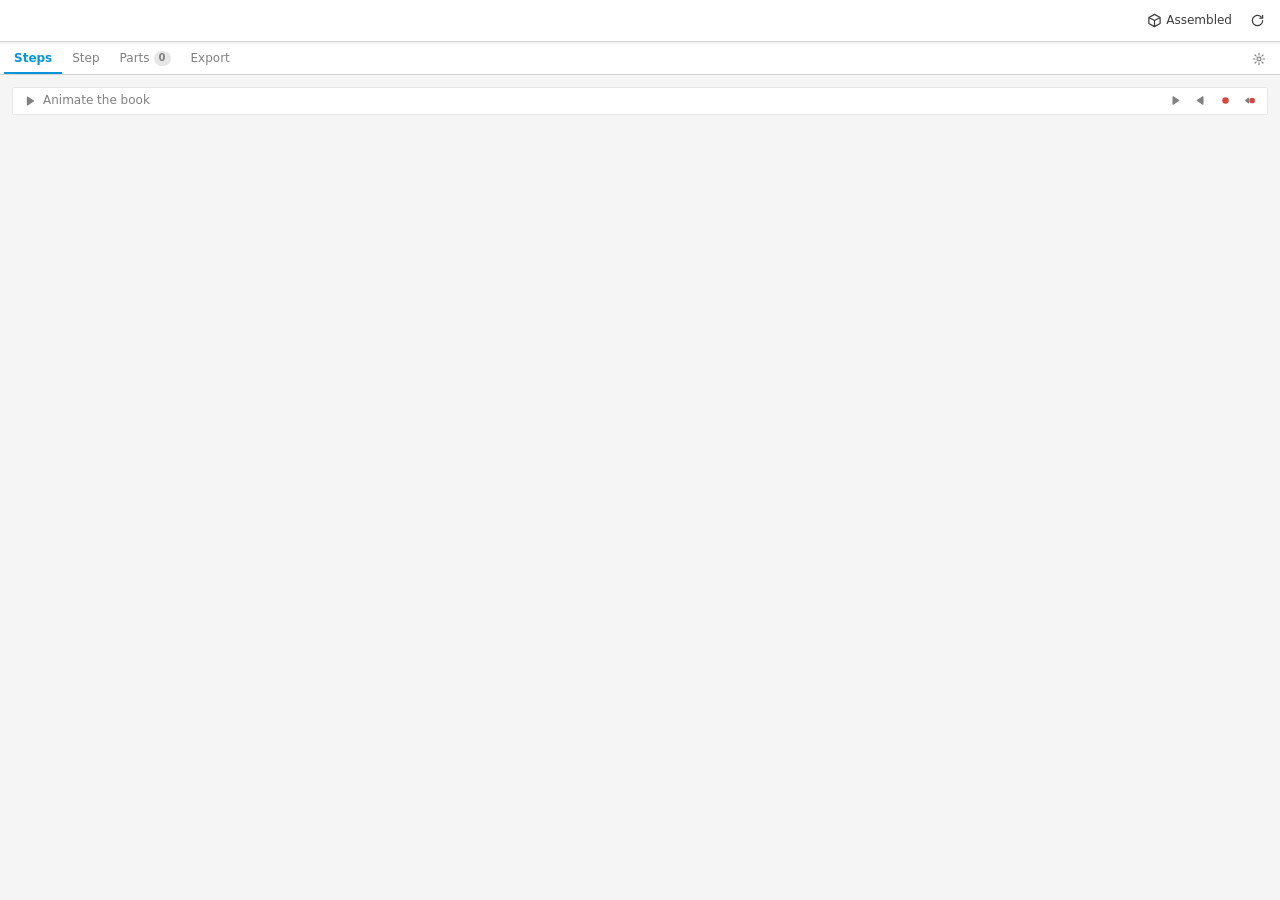
==== commit 9b629532: "BuildBook: animation and video, exploded view, box picking, parameters Animation - Play the book, a " ====
--- a/BuildBook/palette/index.html
+++ b/BuildBook/palette/index.html
@@ -38,6 +38,16 @@
       <span id="thumbsMissingText"></span>
       <button class="btn small" id="btnThumbsMissing" data-icon="camera" title="Show each step at its saved view and take its thumbnail again">Refresh</button>
     </div>
+    <!-- Animate the whole book: assembly (parts fly in), disassembly, and recording to a video -->
+    <div class="play-bar" id="playBar">
+      <span class="play-label" data-icon="play">Animate the book</span>
+      <span class="spacer"></span>
+      <button class="icon-btn" data-play="play" data-icon="play" title="Play the assembly: each step's parts move into place, step by step"></button>
+      <button class="icon-btn" data-play="reverse" data-icon="playBack" title="Play it backwards: disassembly, last step first"></button>
+      <button class="icon-btn" data-play="record" data-icon="record" title="Record the assembly to a video (MP4 with FFmpeg) in the export folder"></button>
+      <button class="icon-btn" data-play="recordReverse" data-icon="recordBack" title="Record the disassembly to a video"></button>
+      <button class="btn small danger hidden" id="btnStopPlay" data-icon="stop" title="Stop the animation">Stop</button>
+    </div>
     <div id="tree"></div>
   </main>
 
@@ -81,69 +91,112 @@
         </div>
       </section>
 
+      <!-- The exploded view of the whole assembly, edited like a step -->
+      <section class="card hidden" id="overviewCard" data-nofold>
+        <div class="card-head"><h3 data-icon="explode">Exploded view of the whole assembly</h3></div>
+        <label class="check" title="Off: only this view's own moves below">
+          <input type="checkbox" id="overviewInclude"> Start from every step's explode moves</label>
+        <p class="hint">Its own moves below run after those. Its view, picture and annotations are on the Export tab.</p>
+      </section>
+
       <!-- Parts -->
       <section class="card">
         <div class="card-head">
           <h3 data-icon="parts" data-info="Right-click a part for its options. Tick parts for actions on several at once.">Parts <span id="itemCount" class="count"></span></h3>
           <div class="card-tools">
-            <button id="btnPick" class="btn small" data-icon="pick" title="Pick this step's parts on the full model: click selects, hover + H hides">Pick</button>
-            <button id="btnLines" class="btn small" data-icon="lines" title="Edit trail lines: click a line to hide or show it">Lines</button>
-          </div>
+            <button id="btnPick" class="btn small" data-icon="pick" title="Pick this step's parts on the full model: click selects, hover + H hides. Parts already selected in Fusion are added.">Pick</button>
+          </div>
+        </div>
+        <!-- Actions for the ticked parts (greyed out until some are ticked; right-click a part for the same). -->
+        <div class="bulk-bar" id="bulkBar">
+          <button id="btnTrailOn" class="btn small" data-icon="trailOn" title="Trail lines on for the ticked parts, in every move">Trails on</button>
+          <button id="btnTrailOff" class="btn small" data-icon="trailOff" title="Trail lines off for the ticked parts, in every move">Trails off</button>
+          <button id="btnReset" class="btn small" data-icon="unexplode" title="Unexplode: take the ticked parts out of every explode move (they stay in the step)">Unexplode</button>
+          <button id="btnNoBom" class="btn small" data-icon="bomOff" title="Not counted for this step: left out of this step's parts in the step, section and full parts lists (e.g. a part brought back from an earlier step). Click again to count them.">Not in step BOM</button>
+          <button id="btnSplit" class="btn small" data-icon="split" title="Split into bodies / join again: a multi-body part's bodies become separate parts (every copy of that component follows)">Split / join</button>
+          <span class="spacer"></span>
+          <button id="btnRemove" class="btn small danger" data-icon="trash" title="Remove the ticked parts from this step">Remove</button>
         </div>
         <div class="items-head">
           <label class="check"><input type="checkbox" id="checkAll"> All</label>
           <span class="sub" id="checkedCount"></span>
         </div>
-        <!-- Shown while parts are ticked: actions for all of them (right-click a part for the same). -->
-        <div class="bulk-bar hidden" id="bulkBar">
-          <button id="btnTrailOn" class="btn small icon-only" data-icon="lines" title="Trail lines on for the ticked parts, in every move"></button>
-          <button id="btnTrailOff" class="btn small icon-only" data-icon="linesOff" title="Trail lines off for the ticked parts, in every move"></button>
-          <button id="btnReset" class="btn small icon-only" data-icon="unexplode" title="Unexplode: take the ticked parts out of every explode move (they stay in the step)"></button>
-          <button id="btnNoBom" class="btn small" data-icon="bomOff" title="Not counted in the section and full parts lists (e.g. brought in again from an earlier step); click again to count them">Not in BOM</button>
-          <button id="btnSplit" class="btn small icon-only" data-icon="split" title="Split into bodies / join again: a multi-body part's bodies become separate parts (every copy of that component follows)"></button>
-          <span class="spacer"></span>
-          <button id="btnRemove" class="btn small danger icon-only" data-icon="trash" title="Remove the ticked parts from this step"></button>
-        </div>
         <ul id="items" class="list" title="Right-click a part for its options"></ul>
-        <div class="items-foot">
-          <button id="btnAddSelected" class="btn small" data-icon="plus" title="Add the parts currently selected in the canvas or browser">Add Fusion selection</button>
-        </div>
         <div class="ctx-menu hidden" id="itemMenu"></div>
       </section>
 
       <!-- Explode moves -->
       <section class="card">
         <div class="card-head">
-          <h3 data-icon="explode" data-info="Moves run top to bottom; a part in several moves continues from where it landed. Click a move to see the step up to it. A blank distance uses the default in Settings.">Explode moves <span id="exCount" class="count"></span></h3>
+          <h3 data-icon="explode" data-info="Moves run top to bottom; a part in several moves continues from where it landed. Click a move to edit it (name, parts, direction, distance, spacing).">Explode moves <span id="exCount" class="count"></span></h3>
           <div class="card-tools">
-            <button id="btnShowAll" class="btn link hidden" title="Show the step with every move again">Show all</button>
-            <button id="btnAddExplode" class="btn primary small" data-icon="plus" title="New move with the checked parts, or the Fusion selection. Goes after the move you're viewing.">Move</button>
+            <button id="btnLines" class="btn small" data-icon="lines" title="Edit trail lines: click a line to hide or show it">Lines</button>
+            <button id="btnAddExplode" class="btn primary small" data-icon="plus" title="New move with the checked parts, or the Fusion selection. Goes after the last move.">Move</button>
           </div>
         </div>
         <ul id="explodes" class="explodes"></ul>
-        <div class="context-row">
-          <span class="ctx-label" data-icon="eye" title="How parts from other steps show in this step's view"></span>
-          <label for="ctxEarlier">Earlier</label><select id="ctxEarlier" title="How parts installed in earlier steps show in this step's view"></select>
-          <label for="ctxLater">Later</label><select id="ctxLater" title="How parts installed in later steps show in this step's view"></select>
-        </div>
         <!-- The default explode distance lives in Settings; a step that still has its own (from before)
              says so here, with a way back to the global one. -->
         <p class="hint hidden" id="stepDistanceNote"></p>
+        <div class="context-grid together-row">
+          <label for="stepTogether">When animated</label>
+          <select id="stepTogether" title="How this step's moves play in the animation (Steps tab play buttons)">
+            <option value="">Default</option>
+            <option value="0">One move after another</option>
+            <option value="1">All moves at once</option>
+          </select>
+        </div>
+      </section>
+
+      <!-- This step's trail line look (over the one in Settings) -->
+      <section class="card">
+        <div class="card-head">
+          <h3 data-icon="lines" data-info="Off: this step follows the trail line look in Settings. On: its own color, weight and style (the rest of the book keeps the one in Settings).">Trail lines <span id="stepTrailSum" class="fold-sum"></span></h3>
+        </div>
+        <label class="check"><input type="checkbox" id="stepTrailOverride"> Override for this step</label>
+        <div class="grid three" id="stepTrailFields">
+          <div><label for="stepTrailColor">Color</label><input id="stepTrailColor" type="color"></div>
+          <div><label for="stepTrailWeight">Weight</label><input id="stepTrailWeight" type="number" min="0.5" max="6" step="0.5"></div>
+          <div><label for="stepTrailStyle">Style</label>
+            <select id="stepTrailStyle">
+              <option value="dashed">Dashed</option><option value="center">Center</option>
+              <option value="dotted">Dotted</option><option value="solid">Solid</option>
+            </select>
+          </div>
+        </div>
+      </section>
+
+      <!-- Other steps' parts: how they show in this step's view -->
+      <section class="card">
+        <div class="card-head">
+          <h3 data-icon="eye" data-info="How parts from the other steps show in this step's view and picture.">Other steps <span id="ctxSum" class="fold-sum"></span></h3>
+        </div>
+        <div class="context-grid">
+          <label for="ctxEarlier">Earlier steps' parts</label>
+          <select id="ctxEarlier" title="How parts installed in earlier steps show in this step's view"></select>
+          <label for="ctxLater">Later steps' parts</label>
+          <select id="ctxLater" title="How parts installed in later steps show in this step's view"></select>
+        </div>
       </section>
 
       <!-- View & image -->
       <section class="card">
         <div class="card-head">
           <h3 data-icon="camera">View &amp; image <span id="viewSum" class="fold-sum"></span></h3>
-          <div class="card-tools">
-            <button id="btnSaveView" class="btn small" data-icon="camera" title="Save the current camera as this step's view; opening the step goes there">Save view</button>
-            <button id="btnAnnotate" class="btn small" data-icon="pen" title="Draw arrows, lines, circles, boxes, text and numbered callouts on this step's picture">Annotate</button>
+          <!-- Shown only while the card is folded: the three view actions as icons. -->
+          <div class="card-tools folded-only">
+            <button id="hdrSaveView" class="icon-btn" data-icon="camera" title="Save view"></button>
+            <button id="hdrGoView" class="icon-btn" data-icon="target" title="Go to view"></button>
+            <button id="hdrAnnotate" class="icon-btn" data-icon="pen" title="Annotate"></button>
           </div>
         </div>
         <div class="view-row">
           <div class="thumb big" id="stepThumb"></div>
           <div class="view-actions">
+            <button id="btnSaveView" class="btn" data-icon="camera" title="Save the current camera as this step's view; opening the step goes there">Save view</button>
             <button id="btnGoView" class="btn" data-icon="target" title="Go back to this step's saved view">Go to view</button>
+            <button id="btnAnnotate" class="btn" data-icon="pen" title="Draw arrows, lines, circles, boxes, text and numbered callouts on this step's picture">Annotate</button>
+            <button id="btnDeleteView" class="btn danger" data-icon="trash" title="Forget this step's saved view (and its preview). Its annotations stay.">Delete view</button>
             <button id="btnExportStep" class="btn primary" data-icon="download" title="Save this step as a PNG in the export folder">Export PNG</button>
           </div>
         </div>
@@ -155,6 +208,9 @@
         <div class="card-head"><h3 data-icon="list" data-info="This step's parts as the PDF lists them.">Parts list <span id="bomCount" class="count"></span></h3></div>
         <div id="stepBom"></div>
       </section>
+
+      <!-- Same dashed row as under each section in the Steps tab -->
+      <button id="btnStepAddStep" class="add-step step-add-step"><svg viewBox="0 0 16 16"><path d="M8 3v10M3 8h10"/></svg><span>Add step</span></button>
 
     </div>
   </main>
@@ -162,6 +218,8 @@
   <!-- ============================================================ Parts (unassigned) -->
   <main class="pane" data-pane="parts">
     <div class="pane-bar">
+      <label class="check" title="Tick every part shown (just the filter's matches while filtering); again to untick them">
+        <input type="checkbox" id="tickAllUnassigned"> All</label>
       <input id="unassignedFilter" class="grow" type="search" placeholder="Filter parts not in a step">
       <span class="hint-key" data-icon="info" title="Parts not in any step yet. Tick an assembly to add it whole, or open it (the arrow) to add its parts one by one."></span>
       <button id="btnAddChecked" class="btn primary small" data-icon="plus">Add to step</button>
@@ -202,8 +260,46 @@
           <button class="btn" data-pic="pictureView" data-icon="camera" title="Save the current camera as the cover picture's view">Save view</button>
           <button class="btn" data-pic="pictureGo" data-icon="target" title="Show the whole assembly at the cover's view">Go to view</button>
           <button class="btn" data-pic="annotate" data-icon="pen" title="Draw on the cover picture">Annotate</button>
+          <button class="btn danger" id="btnCoverDeleteView" data-icon="trash" title="Forget the cover picture's saved view (and its preview)">Delete view</button>
           <span class="sub" id="coverInfo"></span>
         </div>
+      </div>
+      <label class="check" title="A page before the sections showing the whole assembly exploded: every step's moves at once">
+        <input type="checkbox" id="setOverviewPic"> Exploded view of the whole assembly</label>
+      <div class="view-row" id="overviewActions">
+        <div class="thumb big" id="overviewThumb" title="Exploded view preview (updates when you save its view or annotate it)"></div>
+        <div class="view-actions">
+          <button class="btn" data-pic="pictureView" data-icon="camera" title="Save the current camera as the exploded view's view">Save view</button>
+          <button class="btn" data-pic="pictureGo" data-icon="target" title="Show the whole assembly exploded, at its view">Go to view</button>
+          <button class="btn" data-pic="annotate" data-icon="pen" title="Draw on the exploded view">Annotate</button>
+          <button class="btn" id="btnOverviewEdit" data-icon="explode" title="Add explode moves of its own and pick their parts (in the Step tab)">Edit moves</button>
+          <button class="btn danger" id="btnOverviewDeleteView" data-icon="trash" title="Forget the exploded view's saved view (and its preview)">Delete view</button>
+          <span class="sub" id="overviewInfo"></span>
+        </div>
+      </div>
+      <!-- Each field: the saved default (greyed, with an unlock) or this book's own. -->
+      <label for="setCompany">Company</label>
+      <div class="brand-row" data-brand="company">
+        <input id="setCompany" placeholder="Company name" title="On the cover and in every page's footer">
+        <button class="icon-btn brand-lock" data-brand-lock="company"></button>
+      </div>
+      <p class="hint brand-note" data-brand-note="company"></p>
+      <label for="setAuthor">Author</label>
+      <div class="brand-row" data-brand="author">
+        <input id="setAuthor" placeholder="Author name" title="On the cover (&quot;By ...&quot;) and in the PDF's document info">
+        <button class="icon-btn brand-lock" data-brand-lock="author"></button>
+      </div>
+      <p class="hint brand-note" data-brand-note="author"></p>
+      <label>Logo</label>
+      <div class="logo-row brand-row" data-brand="logo">
+        <div class="logo-preview" id="logoPreview" title="Shown at the top right of the cover">No logo</div>
+        <button id="btnChooseLogo" class="btn small" data-icon="upload" title="A PNG or JPG; it's scaled down and kept with the manual">Choose&hellip;</button>
+        <button id="btnRemoveLogo" class="btn small link" title="No logo on the cover">Remove</button>
+        <button class="icon-btn brand-lock" data-brand-lock="logo"></button>
+      </div>
+      <p class="hint brand-note" data-brand-note="logo"></p>
+      <div class="actions-row">
+        <button id="btnBrandSave" class="btn small" data-icon="star" title="Keep this company, author and logo as the defaults for every build book">Save as defaults for future books</button>
       </div>
       <div class="actions-row">
         <button id="btnExportPdf" class="btn primary" data-icon="pdf" title="Render every picture and write the manual as a PDF">Export PDF</button>
@@ -232,7 +328,7 @@
     <section class="card">
       <div class="card-head"><h3 data-icon="lines">Trail lines</h3></div>
       <div class="grid three">
-        <div><label for="setTrailColor">Colour</label><input id="setTrailColor" type="color"></div>
+        <div><label for="setTrailColor">Color</label><input id="setTrailColor" type="color"></div>
         <div><label for="setTrailWeight">Weight</label><input id="setTrailWeight" type="number" min="0.5" max="6" step="0.5"></div>
         <div><label for="setTrailStyle">Style</label>
           <select id="setTrailStyle">
@@ -243,10 +339,35 @@
       </div>
     </section>
     <section class="card">
+      <div class="card-head"><h3 data-icon="play" data-info="Playing and recording the build (the play buttons on the Steps tab, and a section's or step's right-click menu). Videos need FFmpeg; without it the frames are saved as pictures.">Animation</h3></div>
+      <div class="grid three">
+        <div><label for="setAnimMove">Each move (s)</label><input id="setAnimMove" type="number" min="0.1" max="10" step="0.1" title="How long a part takes for one explode move"></div>
+        <div><label for="setAnimCam">Camera (s)</label><input id="setAnimCam" type="number" min="0" max="10" step="0.1" title="How long the camera takes to glide to the next step's view"></div>
+        <div><label for="setAnimPause">Pause (s)</label><input id="setAnimPause" type="number" min="0" max="10" step="0.1" title="Pause before and after each step's moves"></div>
+      </div>
+      <div class="grid two">
+        <div><label for="setAnimWidth">Video width (px)</label><input id="setAnimWidth" type="number" min="320" max="3840" step="160" title="The video's width; its shape follows the crop ratio"></div>
+        <div><label for="setAnimFps">Frames per second</label><input id="setAnimFps" type="number" min="5" max="60" step="1" title="More is smoother but takes longer to record"></div>
+      </div>
+      <label class="check" title="Steps set to Default play all their moves at the same time instead of one after another (each step can choose in its Explode moves card)">
+        <input type="checkbox" id="setAnimTogether"> Play a step's moves all at once</label>
+    </section>
+    <section class="card">
+      <div class="card-head"><h3 data-icon="star" data-info="Your own starting settings, kept on this computer for every design: step views, explode distance, trail lines, annotation style, and the Export tab's image and folder options.">My defaults</h3></div>
+      <div class="actions-row">
+        <button id="btnSaveDefaults" class="btn" data-icon="star" title="Keep this manual's settings (here and on the Export tab) as your defaults: new manuals start with them">Save as my defaults</button>
+        <button id="btnUseDefaults" class="btn" data-icon="download" title="Set this manual's settings to your defaults">Use mine here</button>
+        <button id="btnClearDefaults" class="btn link" title="Forget your defaults: new manuals start with BuildBook's">Clear</button>
+      </div>
+      <p class="hint" id="defaultsHint"></p>
+    </section>
+    <section class="card">
       <div class="card-head"><h3 data-icon="book">Manual</h3></div>
       <div class="actions-row">
         <button id="btnExportManual" class="btn" data-icon="download" title="Save this manual (sections, steps, explodes, views, settings) to a .json file">Export</button>
         <button id="btnImportManual" class="btn" data-icon="upload" title="Replace this design's manual with one from a .json file, e.g. onto an older version">Import</button>
+        <button id="btnDeleteManual" class="btn danger" data-icon="trash" title="Delete this design's build book (sections, steps, moves, views, settings) and start fresh. The model isn't touched. Ctrl+Z in the panel brings it back.">Delete</button>
+        <button id="btnDeleteAllViews" class="btn danger" data-icon="trash" title="Forget every saved view in this manual: steps, sections and the cover (and their previews). Annotations stay. Ctrl+Z brings them back.">Delete all views</button>
         <button id="btnLeftovers" class="btn" data-icon="broom" title="Delete stray exploded/ghost graphics left in the canvas. Never touches the model.">Clean up graphics</button>
       </div>
     </section>
@@ -257,7 +378,6 @@
         <button id="btnRefreshThumbs" class="btn" data-icon="camera" title="Thumbnails are kept per computer: take every step's again at its saved view">Refresh thumbnails</button>
       </div>
     </section>
-    <p class="hint footer-hint">The model never moves: exploded views are drawn on top. Click <b>Assembled</b> before editing parts.</p>
   </main>
 
 <script src="annot_draw.js"></script>
--- a/BuildBook/palette/style.css
+++ b/BuildBook/palette/style.css
@@ -153,6 +153,16 @@
 .thumb { width: 44px; height: 28px; border: 1px solid var(--line); border-radius: var(--radius); background: var(--bg) center / cover no-repeat;
          display: flex; align-items: center; justify-content: center; color: var(--muted); font-size: 10px; flex: none; }
 .thumb.big { width: 128px; height: 80px; font-size: 11px; }
+.logo-row { display: flex; align-items: center; gap: 8px; margin-bottom: 8px; }
+.logo-preview { width: 120px; height: 48px; border: 1px dashed var(--line); border-radius: var(--radius);
+                background: var(--surface) center / contain no-repeat; font-size: 11px; color: var(--muted);
+                display: flex; align-items: center; justify-content: center; }
+.brand-row { display: flex; align-items: center; gap: 6px; }
+.brand-row input { flex: 1; min-width: 0; }
+.brand-row.locked input, .brand-row.locked .logo-preview { opacity: .55; }
+.brand-note { margin: 2px 0 8px; min-height: 0; }
+.brand-note:empty { display: none; }
+.thumb canvas.pic-preview { display: block; width: 100%; height: 100%; }
 .step .num { color: var(--muted); font-variant-numeric: tabular-nums; font-size: 11px; width: 16px; text-align: right; }
 .step .name { flex: 1; min-width: 0; overflow: hidden; text-overflow: ellipsis; white-space: nowrap; }
 .step .meta { color: var(--muted); font-size: 11px; }
@@ -202,8 +212,22 @@
 .ex-row .grip { color: var(--muted); cursor: grab; user-select: none; font-size: 10px; letter-spacing: -2px; opacity: .4; }
 .ex-row:hover .grip { opacity: 1; }
 .ex-row .num { color: var(--muted); font-size: 11px; width: 14px; text-align: right; font-variant-numeric: tabular-nums; }
-.ex-row .name { flex: 1; min-width: 0; overflow: hidden; text-overflow: ellipsis; white-space: nowrap; cursor: pointer; }
-.ex-row select.ex-axis { width: 60px; padding: 1px 3px; min-height: 22px; font-size: 11px; }
+.ex-row .name { flex: 1; min-width: 0; overflow: hidden; cursor: pointer; display: flex; flex-direction: column; line-height: 1.25; }
+.ex-row .ex-title, .ex-row .ex-sum { overflow: hidden; text-overflow: ellipsis; white-space: nowrap; }
+.ex-row .ex-sum { font-size: 11px; color: var(--muted); }
+.ex-row .ex-del { opacity: 0; }                     /* delete: only on the row under the cursor */
+.ex-row:hover .ex-del, .ex-row .ex-del:focus, .ex-row .ex-del[data-armed] { opacity: 1; }
+li.ex.open > .ex-row { background: var(--hover); }
+li.ex.peek > .ex-row { box-shadow: inset 3px 0 0 var(--accent); }   /* the canvas shows the step up to this move */
+.ex-parts-head { display: flex; align-items: center; justify-content: space-between; gap: 6px;
+                 font-size: 11px; color: var(--muted); padding: 2px 0 4px; }
+.ex-part .pthumb { width: 28px; height: 28px; }
+.ex-part .mdir .sub { color: var(--muted); }
+.context-grid { display: grid; grid-template-columns: auto 1fr; gap: 6px 10px; align-items: center; }
+.context-grid label { margin: 0; font-size: 12px; }
+.context-grid select { min-width: 0; }
+.together-row { margin-top: 10px; }
+#stepTrailFields.locked { opacity: .55; }
 .dist-input { width: 56px; text-align: right; padding: 1px 5px; min-height: 22px; font-variant-numeric: tabular-nums; }
 .dist-input.own { font-weight: 600; color: var(--accent); border-color: var(--accent); }
 .trail-toggle { background: transparent; border: 1px solid var(--line); color: var(--muted); padding: 2px 4px;
@@ -256,8 +280,8 @@
 /* Parts card: bulk buttons (while parts are ticked), footer, right-click menu */
 .bulk-bar { display: flex; flex-wrap: wrap; gap: 4px; padding: 6px; margin: 0 0 6px; background: var(--accent-soft);
             border-radius: var(--radius); }
-.bulk-bar .btn.danger { color: var(--danger); }
-.bulk-bar .btn.danger:hover { background: var(--danger); color: #fff; border-color: var(--danger); }
+.btn.danger { color: var(--danger); }
+.btn.danger:hover { background: var(--danger); color: #fff; border-color: var(--danger); }
 .items-foot { display: flex; align-items: center; justify-content: space-between; gap: 6px; margin-top: 6px; }
 .ctx-menu { position: fixed; z-index: 50; min-width: 190px; background: var(--surface); border: 1px solid var(--line);
             border-radius: 4px; box-shadow: 0 6px 18px rgba(0, 0, 0, .18); padding: 4px 0; }
@@ -265,6 +289,9 @@
 .ctx-item { display: block; width: 100%; text-align: left; font: inherit; font-size: 12px; background: none; border: none;
             color: var(--fg); padding: 5px 12px; cursor: pointer; }
 .ctx-item:hover { background: var(--accent-soft); }
+.ctx-item { display: flex; align-items: center; gap: 8px; }
+.ctx-item svg { width: 14px; height: 14px; flex: none; color: var(--muted); }
+.ctx-item.danger svg { color: inherit; }
 .ctx-item.danger { color: var(--danger); }
 .ctx-item.danger:hover { background: var(--danger); color: #fff; }
 .ctx-sep { height: 1px; background: var(--line-soft); margin: 4px 0; }
@@ -278,7 +305,14 @@
           border: 1px solid var(--line-soft); margin-right: 2px; }
 
 /* Parts tab tree: assemblies collapse; parts indent under them */
-#unassigned li { padding-left: calc(var(--ud, 0) * 16px + 4px); gap: 6px; }
+#items li { cursor: pointer; user-select: none; }   /* a click ticks the row */
+#items li.copy { padding-left: 24px; position: relative; }   /* a copy, under its "×N" row */
+#items li.copy::before { content: ""; position: absolute; left: 12px; top: 0; bottom: 0;
+                         border-left: 2px solid var(--line); }   /* guide line back to the group row */
+#items li.u-copies .u-caret svg { width: 14px; height: 14px; }
+#items li.u-copies .name > div:first-child { font-weight: 600; }
+#items li.on { background: var(--accent-soft); box-shadow: inset 3px 0 0 var(--accent); }   /* ticked / selected in Fusion */
+#unassigned li { padding-left: calc(var(--ud, 0) * 16px + 4px); gap: 6px; cursor: pointer; user-select: none; }
 .u-caret { flex: none; width: 16px; height: 16px; display: inline-flex; align-items: center; justify-content: center;
            background: none; border: none; padding: 0; color: var(--muted); cursor: pointer; }
 .u-caret.none { cursor: default; }
@@ -286,7 +320,9 @@
 .u-caret.open svg { transform: rotate(90deg); }
 .u-caret:hover { color: var(--fg); }
 #unassigned li.u-group .name > div:first-child { font-weight: 600; }
+.copies-count { font-weight: 600; color: var(--accent); margin-left: 2px; }   /* "×4" on a row of copies */
 #unassigned li input:disabled { opacity: .6; }
+#unassigned li.fsel { background: var(--accent-soft); box-shadow: inset 3px 0 0 var(--accent); }   /* selected in Fusion */
 
 /* Parts tab: the list fills the panel's height (scrolls inside), the filter bar stays put */
 .pane.active[data-pane="parts"] { display: flex; flex-direction: column; overflow: hidden; }
@@ -310,6 +346,7 @@
 .pane-bar .hint-key { margin-left: 0; }
 .hint-key:hover { opacity: 1; }
 .bulk-bar .spacer { flex: 1; }
+.bulk-bar.idle { background: var(--hover); }       /* nothing ticked: the actions wait */
 .view-actions .btn { justify-content: flex-start; }
 .view-actions .sub { display: block; margin-top: 2px; }
 #viewHint { margin-top: 6px; cursor: default; }
@@ -358,8 +395,8 @@
 .step-head { margin-bottom: 12px; }
 .section { margin-bottom: 12px; }
 .section-head { padding: 8px 10px; }
-.steps { padding: 4px 0 6px 16px; }
-.step { padding: 5px 8px 5px 2px; gap: 8px; }
+.steps { padding: 4px 0 6px 4px; }                 /* (just a hint of indent under the section) */
+.step { padding: 5px 8px 5px 0; gap: 6px; }
 .thumbs-missing { margin-bottom: 12px; padding: 7px 10px; }
 
 /* ------------------------------------------------------------ folding cards (click the title) */
@@ -391,6 +428,13 @@
 .add-step svg { width: 12px; height: 12px; }
 .add-step:hover { color: var(--accent); border-color: var(--accent); background: var(--accent-soft); }
 
+.step-add-step { width: 100%; margin: 0 0 12px; padding: 10px 8px; }   /* bottom of the Step tab */
+.play-bar { display: flex; align-items: center; gap: 4px; margin: 0 0 10px; padding: 4px 6px 4px 10px;
+            border: 1px solid var(--line-soft); border-radius: var(--radius); background: var(--surface); }
+.play-bar .play-label { display: inline-flex; align-items: center; gap: 6px; font-size: 12px; color: var(--muted); }
+.play-bar .spacer { flex: 1; }
+.play-bar.playing { border-color: var(--accent); }
+.play-bar.playing [data-play] { display: none; }
 .add-section { width: 100%; margin: 0 0 12px; padding: 10px 8px; background: var(--surface); }
 
 .add-section.first { background: var(--accent); border: 1px solid var(--accent); color: var(--on-accent); font-weight: 600; }
@@ -410,6 +454,11 @@
 .card-head .card-tools { flex: none; }
 
 /* Bigger step pictures: list thumbnails, and the View & image preview filling the card */
+.step .step-title { display: flex; flex-direction: column; min-width: 0; gap: 2px; }
+.step .step-name { overflow: hidden; text-overflow: ellipsis; white-space: nowrap; }
+.step .step-chips { display: flex; gap: 4px; }
+.step .step-num { color: var(--muted); font-variant-numeric: tabular-nums; font-weight: 400; margin-right: 6px; }
+.step .step-chips .prep-tag { margin: 0; }
 .step .thumb { width: 72px; height: 54px; font-size: 12px; }
 .view-row .thumb.big { width: auto; flex: 1 1 60%; height: auto; aspect-ratio: 4 / 3; max-width: 260px; }
 .view-row .view-actions { flex: 0 1 40%; min-width: 110px; }
@@ -438,12 +487,9 @@
 @container (max-width: 330px) {
   .ex-row { gap: 3px; }
   .ex-row .name { min-width: 36px; }
-  .ex-row select.ex-axis { width: 50px; }
-  .ex-row .dist-input { width: 40px; }
   .ex-row .grip { width: 14px; }
 }
 @container (max-width: 280px) {
-  .ex-row .trail-toggle, .ex-row [data-act="exExpand"] { display: none; }   /* (still in the move's editor) */
   .context-row { flex-wrap: wrap; }
 }
 @media (max-width: 300px) {
@@ -466,3 +512,12 @@
   .sec-picture .thumb.big { width: 100%; max-width: none; }
   .sec-pic-side { width: 100%; }
 }
+
+/* Card header tools shown only while the card is folded (View & image) */
+.card:not(.collapsed) .card-tools.folded-only { display: none; }
+.card-tools.folded-only .icon-btn:disabled { opacity: .35; cursor: default; }
+
+/* Steps tab, narrow: everything stays on one line; a long title wraps instead of being cut off. */
+@container (max-width: 300px) {
+  .step .step-name { white-space: normal; overflow-wrap: anywhere; }
+}
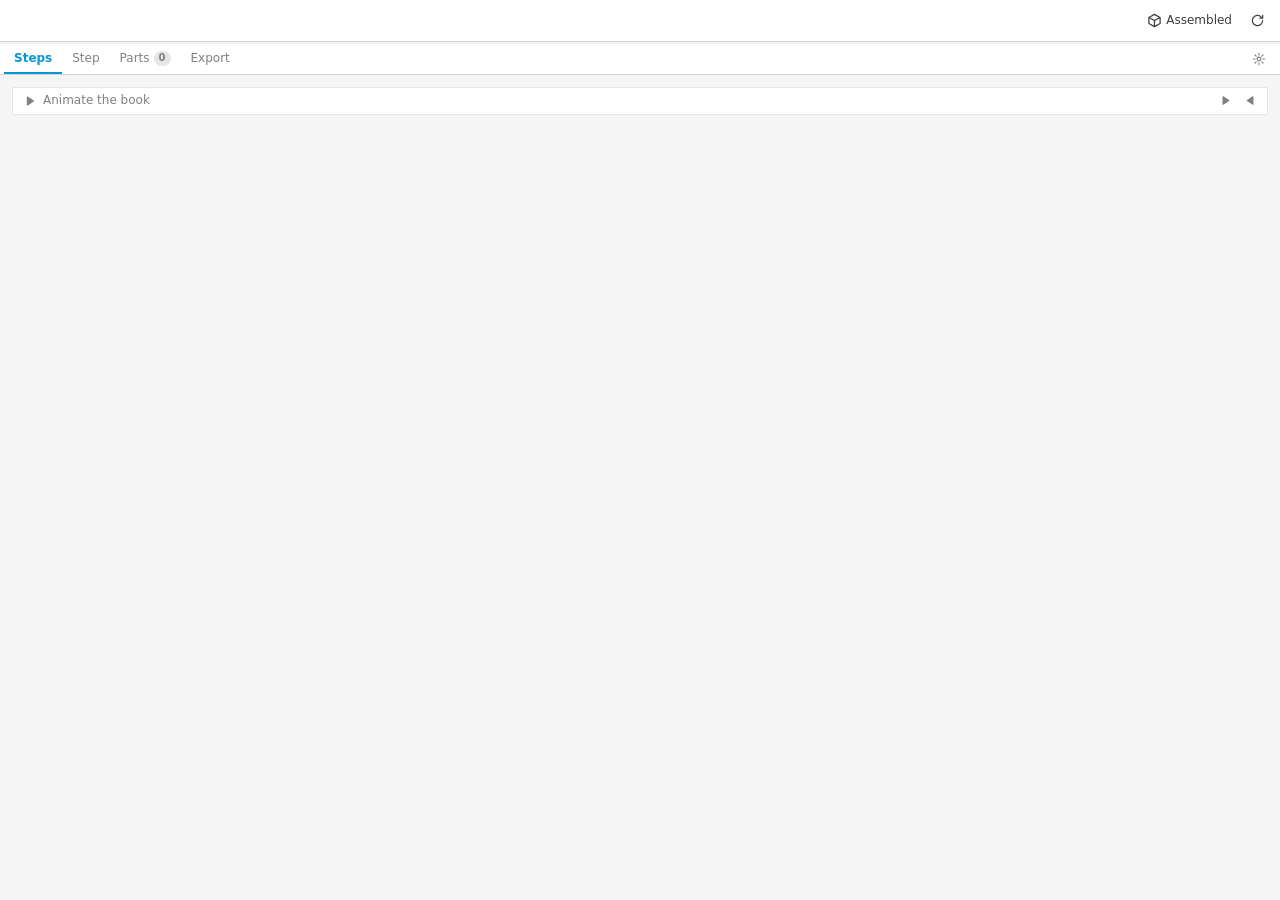
==== commit dbd43d11: "BuildBook: animation videos on the Export tab, per step and for the exploded view - New "Animation v" ====
--- a/BuildBook/palette/index.html
+++ b/BuildBook/palette/index.html
@@ -44,8 +44,6 @@
       <span class="spacer"></span>
       <button class="icon-btn" data-play="play" data-icon="play" title="Play the assembly: each step's parts move into place, step by step"></button>
       <button class="icon-btn" data-play="reverse" data-icon="playBack" title="Play it backwards: disassembly, last step first"></button>
-      <button class="icon-btn" data-play="record" data-icon="record" title="Record the assembly to a video (MP4 with FFmpeg) in the export folder"></button>
-      <button class="icon-btn" data-play="recordReverse" data-icon="recordBack" title="Record the disassembly to a video"></button>
       <button class="btn small danger hidden" id="btnStopPlay" data-icon="stop" title="Stop the animation">Stop</button>
     </div>
     <div id="tree"></div>
@@ -272,6 +270,7 @@
           <button class="btn" data-pic="pictureView" data-icon="camera" title="Save the current camera as the exploded view's view">Save view</button>
           <button class="btn" data-pic="pictureGo" data-icon="target" title="Show the whole assembly exploded, at its view">Go to view</button>
           <button class="btn" data-pic="annotate" data-icon="pen" title="Draw on the exploded view">Annotate</button>
+          <button class="btn" id="btnOverviewPlay" data-icon="play" title="Play it on screen: the parts move from assembled out into the exploded view">Play</button>
           <button class="btn" id="btnOverviewEdit" data-icon="explode" title="Add explode moves of its own and pick their parts (in the Step tab)">Edit moves</button>
           <button class="btn danger" id="btnOverviewDeleteView" data-icon="trash" title="Forget the exploded view's saved view (and its preview)">Delete view</button>
           <span class="sub" id="overviewInfo"></span>
@@ -303,6 +302,32 @@
       </div>
       <div class="actions-row">
         <button id="btnExportPdf" class="btn primary" data-icon="pdf" title="Render every picture and write the manual as a PDF">Export PDF</button>
+      </div>
+    </section>
+    <section class="card">
+      <div class="card-head"><h3 data-icon="play" data-info="Videos of the build: parts move into place step by step, the camera gliding between the steps' saved views. They're saved in the export folder; videos need FFmpeg (without it the frames are saved as pictures). The same timing plays on screen (the play buttons on the Steps tab).">Animation video</h3></div>
+      <div class="grid three">
+        <div><label for="setAnimMove">Each move (s)</label><input id="setAnimMove" type="number" min="0.1" max="10" step="0.1" title="How long a part takes for one explode move"></div>
+        <div><label for="setAnimCam">Camera (s)</label><input id="setAnimCam" type="number" min="0" max="10" step="0.1" title="How long the camera takes to glide to the next step's view"></div>
+        <div><label for="setAnimPause">Pause (s)</label><input id="setAnimPause" type="number" min="0" max="10" step="0.1" title="Pause before and after each step's moves"></div>
+      </div>
+      <div class="grid two">
+        <div><label for="setAnimWidth">Video width (px)</label><input id="setAnimWidth" type="number" min="320" max="3840" step="160" title="The video's width; its shape follows the crop ratio"></div>
+        <div><label for="setAnimFps">Frames per second</label><input id="setAnimFps" type="number" min="5" max="60" step="1" title="More is smoother but takes longer to record"></div>
+      </div>
+      <label class="check" title="Steps set to Default play all their moves at the same time instead of one after another (each step can choose in its Explode moves card)">
+        <input type="checkbox" id="setAnimTogether"> Play a step's moves all at once</label>
+      <div class="grid two">
+        <div><label for="recScope">What</label><select id="recScope" title="The whole book or one section"></select></div>
+        <div><label for="recDirection">Direction</label>
+          <select id="recDirection">
+            <option value="">Assembly (parts move in)</option>
+            <option value="1">Disassembly (parts move out)</option>
+          </select></div>
+      </div>
+      <div class="actions-row">
+        <button id="btnRecord" class="btn primary" data-icon="record" title="One video of all of it">Record video</button>
+        <button id="btnRecordEach" class="btn" data-icon="recordEach" title="A video of its own for every step (the export folder's Animations folder, named like the step pictures)">Record each step</button>
       </div>
     </section>
   </main>
@@ -339,20 +364,6 @@
       </div>
     </section>
     <section class="card">
-      <div class="card-head"><h3 data-icon="play" data-info="Playing and recording the build (the play buttons on the Steps tab, and a section's or step's right-click menu). Videos need FFmpeg; without it the frames are saved as pictures.">Animation</h3></div>
-      <div class="grid three">
-        <div><label for="setAnimMove">Each move (s)</label><input id="setAnimMove" type="number" min="0.1" max="10" step="0.1" title="How long a part takes for one explode move"></div>
-        <div><label for="setAnimCam">Camera (s)</label><input id="setAnimCam" type="number" min="0" max="10" step="0.1" title="How long the camera takes to glide to the next step's view"></div>
-        <div><label for="setAnimPause">Pause (s)</label><input id="setAnimPause" type="number" min="0" max="10" step="0.1" title="Pause before and after each step's moves"></div>
-      </div>
-      <div class="grid two">
-        <div><label for="setAnimWidth">Video width (px)</label><input id="setAnimWidth" type="number" min="320" max="3840" step="160" title="The video's width; its shape follows the crop ratio"></div>
-        <div><label for="setAnimFps">Frames per second</label><input id="setAnimFps" type="number" min="5" max="60" step="1" title="More is smoother but takes longer to record"></div>
-      </div>
-      <label class="check" title="Steps set to Default play all their moves at the same time instead of one after another (each step can choose in its Explode moves card)">
-        <input type="checkbox" id="setAnimTogether"> Play a step's moves all at once</label>
-    </section>
-    <section class="card">
       <div class="card-head"><h3 data-icon="star" data-info="Your own starting settings, kept on this computer for every design: step views, explode distance, trail lines, annotation style, and the Export tab's image and folder options.">My defaults</h3></div>
       <div class="actions-row">
         <button id="btnSaveDefaults" class="btn" data-icon="star" title="Keep this manual's settings (here and on the Export tab) as your defaults: new manuals start with them">Save as my defaults</button>
